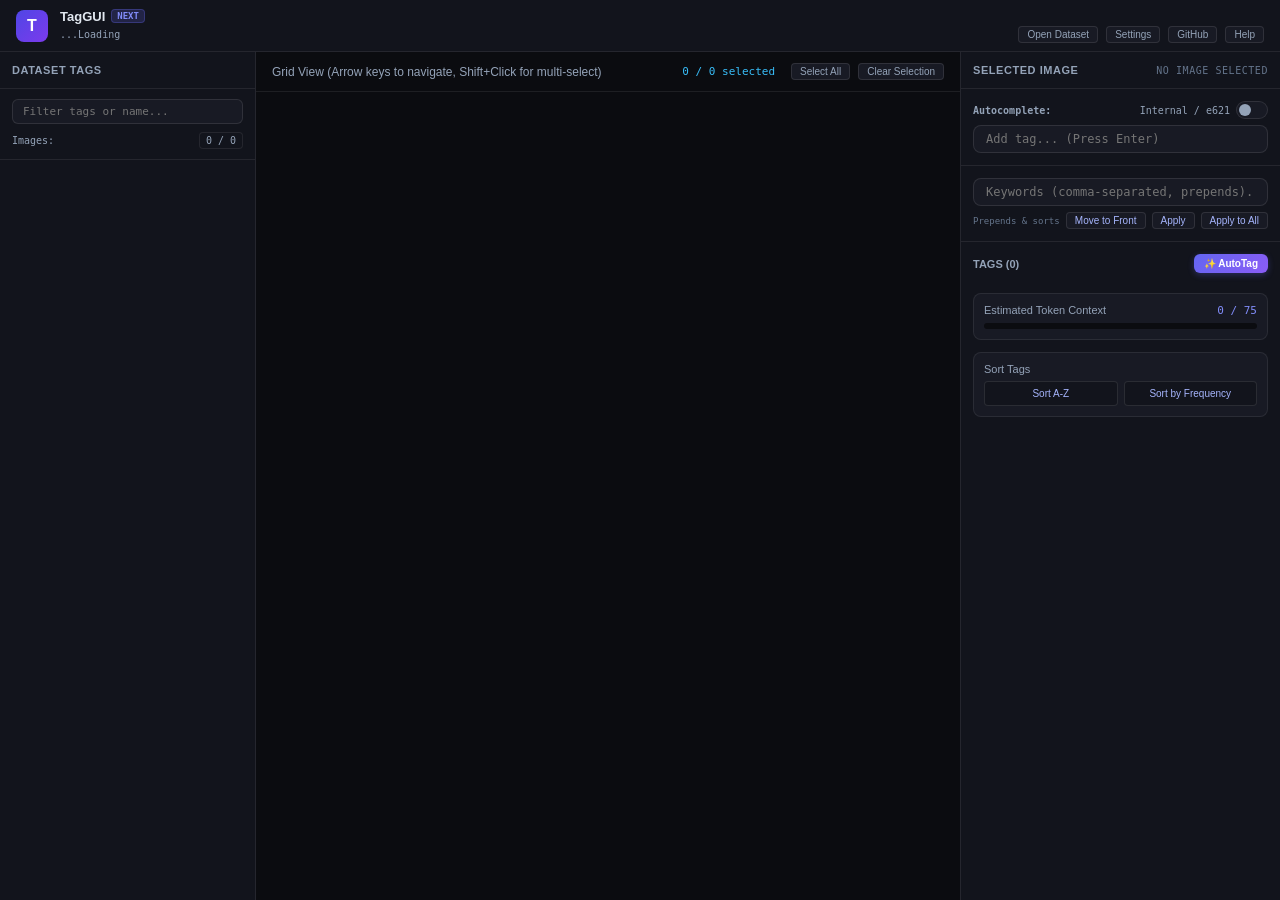
==== ui/frontend.html @ e09abf47 "Update frontend.html modal dialog windows refactor to native, e621 autocomplete support, shortcut ch" ====
<!DOCTYPE html>
<html lang="en">
<head>
  <meta charset="UTF-8">
  <meta name="viewport" content="width=device-width, initial-scale=1.0">
  <title>TagGUI Next - Dataset Manager</title>
  <link rel="stylesheet" href="style.css">
</head>

<body>
  <header>
    <div style="display: flex; align-items: center; gap: 12px; min-width: 0; flex: 1; overflow: hidden;">
      <div style="width: 32px; height: 32px; border-radius: 8px; background: linear-gradient(135deg, #4f46e5, #7c3aed); display: flex; align-items: center; justify-content: center; font-weight: bold; color: white; flex-shrink: 0;">T</div>
      <div style="min-width: 0; flex: 1; display: flex; flex-direction: column; gap: 2px; overflow: hidden;">
        <h1 style="font-size: 13px; font-weight: bold; display: flex; align-items: center; gap: 6px;">
          TagGUI <span style="font-size: 9px; background: rgba(99,102,241,0.2); color: #818cf8; padding: 1px 5px; border-radius: 4px; font-family: monospace; border: 1px solid rgba(99,102,241,0.3);">NEXT</span>
        </h1>
        <div style="display: flex; align-items: center; gap: 8px; min-width: 0; width: 100%;">
          <p id="dataset-path-label" title="Dataset Path" style="font-size: 10px; color: #94a3b8; font-family: monospace; flex: 1; min-width: 0; overflow: hidden; text-overflow: ellipsis; white-space: nowrap; direction: rtl; text-align: left;">Loading...</p>
          <button id="open-dataset-btn" class="header-btn" title="Open Dataset Directory">Open Dataset</button>
          <button id="settings-btn" class="header-btn" title="Configure Interrogator Settings">Settings</button>
          <button id="github-btn" class="header-btn" title="View source on GitHub">GitHub</button>
          <button id="help-btn" class="header-btn" title="Help & Shortcuts">Help</button>
        </div>
      </div>
    </div>
  </header>

  <div class="workspace">
    <aside class="left-panel">
      <div class="panel-header"><span>Dataset Tags</span></div>

      <div style="padding: 10px 12px; border-bottom: 1px solid rgba(255, 255, 255, 0.08); display: flex; flex-direction: column; gap: 8px;">
        <div style="position: relative; display: flex; align-items: center; background-color: #181a24; border: 1px solid rgba(255, 255, 255, 0.1); border-radius: 6px; padding-right: 6px;">
          <input id="filter-input" type="text" aria-label="Filter dataset" placeholder='Filter tags or name...' style="flex: 1; background: transparent; border: none; padding: 5px 10px; color: #e2e8f0; font-size: 11px; font-family: monospace; outline: none;" />
          <button id="clear-filter-btn" title="Clear filter" style="background: none; border: none; color: #64748b; font-size: 14px; font-weight: bold; cursor: pointer; display: none; padding: 0 4px; align-items: center; justify-content: center;">×</button>
        </div>
        <div style="display: flex; justify-content: space-between; align-items: center; font-size: 10px; color: #94a3b8; font-family: monospace;">
          <span>Images:</span>
          <div style="background: #12141c; padding: 2px 6px; border-radius: 4px; border: 1px solid rgba(255,255,255,0.08); pointer-events: none; white-space: nowrap;">
            <span id="image-count">0</span> / <span id="total-count">0</span>
          </div>
        </div>
      </div>

      <div id="global-tags-list" class="tags-container"></div>
    </aside>

    <main>
      <div class="grid-header">
        <span id="selection-status">Grid View (Arrow keys to navigate, Shift+Click for multi-select)</span>
        <div style="display: flex; gap: 8px; align-items: center;">
          <span id="selection-counter" style="font-family: monospace; font-size: 11px; color: #38bdf8; margin-right: 8px;">0 / 0 selected</span>
          <button id="select-all-btn" style="background: #181a24; border: 1px solid rgba(255,255,255,0.1); color: #94a3b8; font-size: 10px; padding: 2px 8px; border-radius: 4px; cursor: pointer;">Select All</button>
          <button id="clear-selection-btn" style="background: #181a24; border: 1px solid rgba(255,255,255,0.1); color: #94a3b8; font-size: 10px; padding: 2px 8px; border-radius: 4px; cursor: pointer;">Clear Selection</button>
        </div>
      </div>
      <div id="image-grid" class="image-grid"></div>
    </main>

    <aside class="right-panel">
      <div class="panel-header">
        <span>Selected Image</span>
        <span id="selected-filename" style="font-size: 10px; color: #64748b; font-family: monospace; font-weight: normal;">No image selected</span>
      </div>

      <div class="container-pad" style="border-bottom: 1px solid rgba(255, 255, 255, 0.08); position: relative; width: 100%; box-sizing: border-box; overflow: visible;">
        <!-- Autocomplete Toggle Bar -->
        <div style="display: flex; justify-content: space-between; align-items: center; margin-bottom: 6px; width: 100%; box-sizing: border-box;">
          <span style="font-size: 10px; color: #94a3b8; font-family: monospace; font-weight: bold; white-space: nowrap;">
            Autocomplete:
          </span>
          <div style="display: flex; align-items: center; gap: 6px; flex-shrink: 0;">
            <span style="font-size: 10px; color: #94a3b8; font-family: monospace; white-space: nowrap;">Internal / e621</span>
            <label class="switch-toggle" title="Toggle between Internal and e621 Autocomplete">
              <input type="checkbox" id="e621-toggle-cb">
              <span class="slider-toggle"></span>
            </label>
          </div>
        </div>

        <input id="tag-input" type="text" aria-label="Add tag input" placeholder="Add tag... (Press Enter)" class="text-input" autocomplete="off" style="width: 100%; box-sizing: border-box;" />
        <div id="autocomplete-box" class="autocomplete-box"></div>
      </div>

      <div class="container-pad" style="border-bottom: 1px solid rgba(255, 255, 255, 0.08);">
        <input id="keywords-input" type="text" aria-label="Dataset training keywords" placeholder="Keywords (comma-separated, prepends)..." class="text-input" autocomplete="off" />
        <div style="display: flex; justify-content: space-between; align-items: center; margin-top: 6px;">
          <span style="font-size: 9px; color: #64748b; font-family: monospace;">Prepends & sorts</span>
          <div style="display: flex; gap: 6px;">
            <div style="display: flex; gap: 6px;">
              <button id="move-front-btn" class="action-sm-btn" title="Move matching existing keywords to the front of the tag list">Move to Front</button>
              <button id="apply-keywords-btn" class="action-sm-btn" title="Apply keywords to current selection (Enter)">Apply</button>
              <button id="apply-all-keywords-btn" class="action-sm-btn" title="Apply keywords to all pictures in dataset">Apply to All</button>
            </div>
          </div>
        </div>
      </div>

      <div class="tags-container">
        <div>
          <div style="display: flex; justify-content: space-between; align-items: center; margin-bottom: 8px;">
            <span id="active-tag-count" style="font-size: 11px; font-weight: 600; color: #94a3b8; text-transform: uppercase;">Tags (0)</span>
            <button id="autotag-btn" class="btn-primary" style="font-size: 10px; padding: 4px 10px;" title="Generate tags using local PyTorch Tagger">✨ AutoTag</button>
           </div>
          <div id="active-tags-container" class="tag-chips"></div>
        </div>

        <div class="token-box">
          <div style="display: flex; justify-content: space-between; font-size: 11px; color: #94a3b8; margin-bottom: 6px;">
            <span>Estimated Token Context</span>
            <span id="token-label" style="font-family: monospace; color: #818cf8;">0 / 75</span>
          </div>
          <div style="width: 100%; background-color: #0b0c10; height: 6px; border-radius: 9999px; overflow: hidden;">
            <div id="token-progress" style="background-color: #6366f1; height: 100%; width: 0%; transition: width 0.2s, background-color 0.2s;"></div>
          </div>
        </div>
        <div class="token-box">
          <div style="font-size: 11px; color: #94a3b8; margin-bottom: 6px;">Sort Tags</div>
          <div style="display: flex; gap: 6px;">
            <button id="sort-alpha-btn" class="sort-btn" title="Sort active tags alphabetically (ignoring keywords)">Sort A-Z</button>
            <button id="sort-freq-btn" class="sort-btn" title="Sort active tags by frequency in dataset (ignoring keywords)">Sort by Frequency</button>
          </div>
        </div>
      </div>
    </aside>
  </div>

  <!-- Help Modal Dialog -->
  <div id="help-modal" class="modal-overlay">
    <div class="modal-content">
      <div style="display: flex; justify-content: space-between; align-items: center; margin-bottom: 16px;">
        <h2 style="font-size: 13px; font-weight: bold; color: #e2e8f0; text-transform: uppercase; letter-spacing: 0.05em;">Help & Keyboard Shortcuts</h2>
        <button id="close-help-x-btn" style="background: none; border: none; color: #94a3b8; font-size: 16px; cursor: pointer;">×</button>
      </div>

      <div style="display: flex; flex-direction: column; gap: 14px; font-size: 11px; color: #cbd5e1; line-height: 1.5;">
        <div>
          <strong style="color: #38bdf8; display: block; margin-bottom: 4px;">Navigation & Selection</strong>
          <ul style="padding-left: 16px; display: flex; flex-direction: column; gap: 4px; font-family: monospace;">
            <li><strong>Arrow Keys:</strong> Navigate through images in the grid</li>
            <li><strong>Shift + Click:</strong> Toggle tag on selected images (add if missing, remove if present) or multi-select range</li>
            <li><strong>Ctrl / Cmd + Click:</strong> Toggle tag in global training keywords (add if missing, remove if present) or toggle individual image selection</li>
            <li><strong>Ctrl / Cmd + A:</strong> Select all filtered images</li>
            <li><strong>Escape:</strong> Clear selections or active filters</li>
          </ul>
        </div>

        <div>
          <strong style="color: #38bdf8; display: block; margin-bottom: 4px;">Tag Editing & Management</strong>
          <ul style="padding-left: 16px; display: flex; flex-direction: column; gap: 4px; font-family: monospace;">
            <li><strong>Double-Click Tag:</strong> Rename tag globally or edit individual tag</li>
            <li><strong>Drag & Drop Tags:</strong> Reorder tags on the selected image</li>
            <li><strong>Ctrl / Cmd + Z:</strong> Undo last change</li>
            <li><strong>Ctrl / Cmd + Shift + Z:</strong> Redo last change</li>
            <li><strong>Delete / Backspace:</strong> Delete selected tag globally (when tag is focused)</li>
          </ul>
        </div>

        <div>
          <strong style="color: #38bdf8; display: block; margin-bottom: 4px;">Local AutoTagging</strong>
          <p style="color: #94a3b8; font-family: sans-serif;">Click <strong>✨ AutoTag</strong> to analyze images locally using your selected model. Configure models, confidence thresholds, and strategies via the <strong>⚙️ Settings</strong> button.</p>
        </div>
      </div>

      <div style="display: flex; justify-content: flex-end; margin-top: 20px;">
        <button id="close-help-btn" style="background: #6366f1; border: none; color: white; font-size: 11px; font-weight: bold; padding: 6px 14px; border-radius: 6px; cursor: pointer;">Got It</button>
      </div>
    </div>
  </div>

  <script src="qrc:///qtwebchannel/qwebchannel.js"></script>
  <script>
    let backend = null;
    let datasetImages = [];
    let filteredImages = [];
    let selectedImageIndex = null;
    let multiSelectedIndices = new Set();
    let lastClickedIndex = null;
    let keywordsInput = null;
    let selectedLeftTag = null;
    let availableInterrogators = [];

    let undoStack = [];
    let redoStack = [];
    const MAX_HISTORY = 50;

    let currentSettingsData = {
        keywords: "",
        model_name: "SmilingWolf/wd-eva02-large-tagger-v3",
        general_threshold: 0.35,
        character_threshold: 0.85,
        general_mcut_enabled: false,
        character_mcut_enabled: false,
        tag_strategy: "add",
        task_command: "<CAPTION>",
        custom_commands: [],
        thinking_mode: false,
        temperature: 0.7,
        top_p: 0.8,
        top_k: 20
    };

    function getSelectedIndices() {
        const set = new Set(multiSelectedIndices);
        if (selectedImageIndex !== null) {
            set.add(selectedImageIndex);
        }
        return Array.from(set).filter(idx => idx !== null && idx >= 0);
    }

    // Delegates to native Python PyQt6 EditPromptDialog
    function openEditTagModal(title, initialValue, onSave) {
        if (backend && typeof backend.openNativeEditPromptDialog === 'function') {
            backend.openNativeEditPromptDialog(title, initialValue, function(newText) {
                if (newText) {
                    onSave(newText);
                }
            });
        }
    }

    function openSettingsModal() {
        if (backend && typeof backend.openNativeSettingsDialog === 'function') {
            backend.openNativeSettingsDialog();
        }
    }

    function openHelpModal() {
        document.body.classList.add('modal-open');
        document.getElementById('help-modal').style.display = 'flex';
    }

    function closeHelpModal() {
        document.body.classList.remove('modal-open');
        document.getElementById('help-modal').style.display = 'none';
    }

    function cleanImageTags(tags) {
        if (!Array.isArray(tags)) return [];
        const seen = new Set();
        return tags.filter(tag => {
            const trimmed = tag.trim();
            const lower = trimmed.toLowerCase();
            if (!lower) return false;
            if (seen.has(lower)) return false;
            seen.add(lower);
            return true;
        });
    }

    function addTagToImage(img, tag) {
        const trimmed = tag.trim();
        if (!trimmed) return false;
        const lower = trimmed.toLowerCase();
        const exists = img.tags.some(t => t.trim().toLowerCase() === lower);
        if (!exists) {
            img.tags.push(trimmed);
            return true;
        }
        return false;
    }

    function applyLoadedSettings(settingsRes) {
        try {
            currentSettingsData = JSON.parse(settingsRes);
            if (keywordsInput) keywordsInput.value = currentSettingsData.keywords || "";
            if (e621ToggleCb) e621ToggleCb.checked = !!currentSettingsData.use_e621;
        } catch(e) {
            currentSettingsData = { keywords: "", general_threshold: 0.35, character_threshold: 0.85, tag_strategy: "add", use_e621: false };
            if (keywordsInput) keywordsInput.value = "";
            if (e621ToggleCb) e621ToggleCb.checked = false;
        }
        updateDatasetUI();
    }

    function browseFolder() {
        if (!backend) return;
        backend.browseDatasetFolder(function(response) {
            if (!response) return;
            datasetImages = JSON.parse(response);
            datasetImages.forEach(img => {
                img.tags = cleanImageTags(img.tags);
            });
            filteredImages = [...datasetImages];
            document.getElementById('image-grid').innerHTML = '';
            selectedImageIndex = null;
            multiSelectedIndices.clear();
            selectedLeftTag = null;
            undoStack = [];

            backend.getDatasetSettings(function(settingsRes) {
                applyLoadedSettings(settingsRes);
            });
        });
    }

    function fetchDataset() {
        if (!backend) return;
        backend.getDatasetImages(function(response) {
            datasetImages = JSON.parse(response);
            datasetImages.forEach(img => {
                img.tags = cleanImageTags(img.tags);
            });
            filteredImages = [...datasetImages];

            backend.getDatasetSettings(function(settingsRes) {
                applyLoadedSettings(settingsRes);
            });
        });
    }

    function pushUndoState() {
        const snapshot = {
            images: datasetImages.map(img => ({
                relative_path: img.relative_path,
                tags: [...img.tags]
            })),
            keywords: keywordsInput ? keywordsInput.value : "",
            selectedImageIndex: selectedImageIndex
        };
        undoStack.push(snapshot);
        if (undoStack.length > MAX_HISTORY) undoStack.shift();
        redoStack = [];
    }

    function performUndo() {
        if (undoStack.length === 0) return;
        const currentState = {
            images: datasetImages.map(img => ({
                relative_path: img.relative_path,
                tags: [...img.tags]
            })),
            keywords: keywordsInput ? keywordsInput.value : "",
            selectedImageIndex: selectedImageIndex
        };
        redoStack.push(currentState);
        applyState(undoStack.pop());
    }

    function performRedo() {
        if (redoStack.length === 0) return;
        const currentState = {
            images: datasetImages.map(img => ({
                relative_path: img.relative_path,
                tags: [...img.tags]
            })),
            keywords: keywordsInput ? keywordsInput.value : "",
            selectedImageIndex: selectedImageIndex
        };
        undoStack.push(currentState);
        applyState(redoStack.pop());
    }

    function applyState(targetState) {
        const batchUpdates = {};

        let targetSelectedPath = null;
        if (targetState.selectedImageIndex !== null && targetState.images[targetState.selectedImageIndex]) {
            targetSelectedPath = targetState.images[targetState.selectedImageIndex].relative_path;
        }

        const currentPaths = new Set(datasetImages.map(img => img.relative_path));
        const missingPaths = targetState.images.filter(prevImg => !currentPaths.has(prevImg.relative_path));

        if (missingPaths.length > 0) {
            missingPaths.forEach(prevImg => {
                if (backend) backend.restoreImageAndTags(prevImg.relative_path);
            });
            targetState.images.forEach(prevImg => {
                batchUpdates[prevImg.relative_path] = prevImg.tags.join(', ');
            });
            if (keywordsInput) keywordsInput.value = targetState.keywords;
            if (backend) {
                backend.saveBatchImageTags(JSON.stringify(batchUpdates));
                if (keywordsInput) {
                    currentSettingsData.keywords = keywordsInput.value;
                    backend.saveDatasetSettings(JSON.stringify(currentSettingsData));
                }
            }
            backend.getDatasetImages(function(response) {
                datasetImages = JSON.parse(response);
                datasetImages.forEach(img => img.tags = cleanImageTags(img.tags));
                applyFilter();

                if (targetSelectedPath) {
                    const idx = datasetImages.findIndex(img => img.relative_path === targetSelectedPath);
                    if (idx !== -1) selectImage(idx, true);
                }
            });
        } else {
            targetState.images.forEach(prevImg => {
                const img = datasetImages.find(i => i.relative_path === prevImg.relative_path);
                if (img) {
                    img.tags = cleanImageTags([...prevImg.tags]);
                    batchUpdates[prevImg.relative_path] = img.tags.join(', ');
                }
            });
            if (keywordsInput) keywordsInput.value = targetState.keywords;
            if (backend) {
                backend.saveBatchImageTags(JSON.stringify(batchUpdates));
                if (keywordsInput) {
                    currentSettingsData.keywords = keywordsInput.value;
                    backend.saveDatasetSettings(JSON.stringify(currentSettingsData));
                }
            }
            applyFilter();

            if (targetSelectedPath) {
                const idx = datasetImages.findIndex(img => img.relative_path === targetSelectedPath);
                if (idx !== -1) {
                    selectImage(idx, true);
                }
            }
        }
    }



    // Connect via QWebChannel first, then setup all event listeners and fetch dataset
    new QWebChannel(qt.webChannelTransport, function(channel) {
        backend = channel.objects.backend;
        keywordsInput = document.getElementById('keywords-input');

        if (keywordsInput) {
            keywordsInput.addEventListener('input', function() {
                renderActiveTags();
                renderGlobalTagsList();
                if (backend) {
                    currentSettingsData.keywords = this.value;
                    backend.saveDatasetSettings(JSON.stringify(currentSettingsData));
                }
            });

            keywordsInput.addEventListener('keydown', function(e) {
                if (e.key === 'Enter') {
                    const val = this.value.trim();
                    if (val && selectedImageIndex !== null) {
                        applyKeywordsToSelection(val);
                    }
                }
            });
        }

        // Inside QWebChannel initialization / settings loading:
        const e621ToggleCb = document.getElementById('e621-toggle-cb');
        if (e621ToggleCb) {
            e621ToggleCb.addEventListener('change', function() {
                currentSettingsData.use_e621 = this.checked;
                if (backend) {
                    backend.saveDatasetSettings(JSON.stringify(currentSettingsData));
                }
            });
        }

        // Inside browseFolder / fetchDataset after loading settings:
        if (e621ToggleCb) {
            e621ToggleCb.checked = !!currentSettingsData.use_e621;
        }

        // Inside tagInput autocomplete handler:
        if (tagInput) {
            tagInput.addEventListener('input', function() {
                const val = this.value.trim().toLowerCase();
                if (!val) {
                    autoBox.style.display = 'none';
                    return;
                }

                const useE621 = e621ToggleCb ? e621ToggleCb.checked : false;

                if (useE621 && backend && typeof backend.getE621AutocompleteSuggestions === 'function') {
                    // --- TOGGLE ON: Use e621 External Autocomplete ---
                    backend.getE621AutocompleteSuggestions(val, function(response) {
                        try {
                            const matches = JSON.parse(response);
                            renderAutocompleteItems(matches);
                        } catch (e) {
                            autoBox.style.display = 'none';
                        }
                    });
                } else {
                    // --- TOGGLE OFF: Use Internal Dataset Autocomplete ---
                    fallbackLocalAutocomplete(val);
                }
            });

            tagInput.addEventListener('keydown', function(e) {
                if (e.key === 'Enter') {
                    const val = this.value.trim().toLowerCase();
                    if (val) {
                        addTagToSelection(val);
                        this.value = '';
                        autoBox.style.display = 'none';
                    }
                } else if (e.key === 'Escape') {
                    autoBox.style.display = 'none';
                }
            });
        }

        document.getElementById('open-dataset-btn').addEventListener('click', browseFolder);
        document.getElementById('settings-btn').addEventListener('click', openSettingsModal);
        document.getElementById('github-btn').addEventListener('click', () => {
            if (backend) backend.openExternalUrl('https://github.com/ViTa-Plane/taggui-next');
        });
        document.getElementById('help-btn').addEventListener('click', openHelpModal);

        document.getElementById('clear-filter-btn').addEventListener('click', clearFilter);
        document.getElementById('select-all-btn').addEventListener('click', selectAllFiltered);
        document.getElementById('clear-selection-btn').addEventListener('click', clearMultiSelection);

        document.getElementById('move-front-btn').addEventListener('click', moveKeywordsToFrontBtn);
        document.getElementById('apply-keywords-btn').addEventListener('click', applyKeywordsToSelectionBtn);
        document.getElementById('apply-all-keywords-btn').addEventListener('click', applyKeywordsToAll);
        document.getElementById('autotag-btn').addEventListener('click', triggerAutoTag);

        document.getElementById('sort-alpha-btn').addEventListener('click', () => sortActiveTags('alpha'));
        document.getElementById('sort-freq-btn').addEventListener('click', () => sortActiveTags('freq'));

        document.getElementById('close-help-x-btn').addEventListener('click', closeHelpModal);
        document.getElementById('close-help-btn').addEventListener('click', closeHelpModal);

        document.getElementById('filter-input').addEventListener('input', onFilterInputChanged);

        // Fetch dataset upon successful channel connection
        fetchDataset();
    });

    function updateDatasetUI() {
        document.getElementById('total-count').innerText = datasetImages.length;
        document.getElementById('image-count').innerText = filteredImages.length;

        let rawPath = "";
        if (backend) {
            if (typeof backend.dataset_path_str === 'string') rawPath = backend.dataset_path_str;
            else if (typeof backend.dataset_path === 'string') rawPath = backend.dataset_path;
        }

        const pathLabelEl = document.getElementById('dataset-path-label');
        if (pathLabelEl) {
            pathLabelEl.style.cursor = 'pointer';
            pathLabelEl.title = "Click to open folder in system explorer";
            pathLabelEl.onclick = () => {
                if (backend && typeof backend.openDatasetInExplorer === 'function') backend.openDatasetInExplorer();
            };
        }

        if (rawPath) {
            const normalized = rawPath.replace(/\\/g, '/');
            const parts = normalized.split('/').filter(p => p.length > 0);
            pathLabelEl.innerText = parts.length > 0 ? parts.join('\\') : "\\";
            pathLabelEl.title = rawPath;
        } else {
            pathLabelEl.innerText = "No Dataset Loaded";
        }

        renderGlobalTagsList();
        renderGrid();
        if (filteredImages.length > 0 && selectedImageIndex === null) {
            selectImage(datasetImages.indexOf(filteredImages[0]), true);
        }
    }

    function onFilterInputChanged() {
        const input = document.getElementById('filter-input');
        const clearBtn = document.getElementById('clear-filter-btn');
        if (clearBtn) clearBtn.style.display = input.value.trim().length > 0 ? 'flex' : 'none';
        applyFilter();
    }

    function clearFilter() {
        const input = document.getElementById('filter-input');
        input.value = '';
        document.getElementById('clear-filter-btn').style.display = 'none';
        applyFilter();
        input.focus();
    }

    function applyFilter() {
        const query = document.getElementById('filter-input').value.trim().toLowerCase();
        if (!query) filteredImages = [...datasetImages];
        else if (query === 'untagged') filteredImages = datasetImages.filter(img => img.tags.length === 0);
        else {
            filteredImages = datasetImages.filter(img =>
                img.filename.toLowerCase().includes(query) ||
                img.tags.some(t => t.toLowerCase().includes(query))
            );
        }
        document.getElementById('image-count').innerText = filteredImages.length;
        document.getElementById('image-grid').innerHTML = '';
        renderGlobalTagsList();
        multiSelectedIndices.clear();
        if (filteredImages.length > 0) {
            selectImage(datasetImages.indexOf(filteredImages[0]), true);
        } else {
            selectedImageIndex = null;
            document.getElementById('selected-filename').innerText = "No image found";
            document.getElementById('active-tags-container').innerHTML = '';
            document.getElementById('active-tag-count').innerText = "Tags (0)";
        }
        renderGrid();
    }

    function renderGrid() {
        const grid = document.getElementById('image-grid');
        grid.innerHTML = '';

        filteredImages.forEach((img) => {
            const originalIdx = datasetImages.indexOf(img);
            const isSelected = selectedImageIndex === originalIdx;
            const isMultiSelected = multiSelectedIndices.has(originalIdx);
            const hasTags = img.tags.length > 0;

            const card = document.createElement('div');
            card.className = `image-card ${isSelected ? 'selected' : ''} ${isMultiSelected ? 'multi-selected' : ''}`;
            card.dataset.index = originalIdx;

            card.innerHTML = `
                <img src="${img.url}" loading="lazy" />
                <div class="badge-filename">${img.filename}</div>
                <div class="badge-tagged" style="display: ${hasTags ? 'block' : 'none'};">TAGGED</div>
                <div class="badge-delete" title="Delete image & tags">×</div>
            `;

            const imgElement = card.querySelector('img');
            imgElement.addEventListener('error', () => {
                imgElement.style.display = 'none';
            });

            const deleteBadge = card.querySelector('.badge-delete');
            deleteBadge.addEventListener('click', (e) => {
                promptDeleteImage(e, originalIdx);
            });

            card.onclick = (e) => {
                if (e.shiftKey && lastClickedIndex !== null) {
                    const start = Math.min(lastClickedIndex, originalIdx);
                    const end = Math.max(lastClickedIndex, originalIdx);
                    for (let i = start; i <= end; i++) multiSelectedIndices.add(i);
                } else if (e.ctrlKey || e.metaKey) {
                    if (multiSelectedIndices.has(originalIdx)) multiSelectedIndices.delete(originalIdx);
                    else multiSelectedIndices.add(originalIdx);
                } else {
                    multiSelectedIndices.clear();
                    selectImage(originalIdx, true);
                }
                lastClickedIndex = originalIdx;
                updateGridSelectionUI();
            };
            grid.appendChild(card);
        });
        updateSelectionStatusText();
    }

    function promptDeleteImage(event, originalIdx) {
        event.stopPropagation();
        const img = datasetImages[originalIdx];
        if (!img || !backend) return;

        backend.confirmDeleteModal(img.filename, function(isConfirmed) {
            if (!isConfirmed) return;

            pushUndoState();
            backend.deleteImageAndTags(img.relative_path);
            datasetImages.splice(originalIdx, 1);
            applyFilter();
        });
    }

    function selectImage(idx, updateUI = true) {
        selectedImageIndex = idx;
        const img = datasetImages[idx];
        if (!img) return;
        document.getElementById('selected-filename').innerText = img.filename;
        renderActiveTags();
        if (updateUI) updateGridSelectionUI();
    }

    function updateGridSelectionUI() {
        const grid = document.getElementById('image-grid');
        Array.from(grid.children).forEach(card => {
            const idx = parseInt(card.dataset.index);
            card.classList.toggle('selected', idx === selectedImageIndex);
            card.classList.toggle('multi-selected', multiSelectedIndices.has(idx));
        });
        updateSelectionStatusText();
    }

    function updateSelectionStatusText() {
        const selectedCount = getSelectedIndices().length;
        document.getElementById('selection-counter').innerText = `${selectedCount} / ${filteredImages.length} selected`;
    }

    function clearMultiSelection() {
        multiSelectedIndices.clear();
        selectedImageIndex = null;
        document.getElementById('selected-filename').innerText = "No image selected";
        document.getElementById('active-tags-container').innerHTML = '';
        document.getElementById('active-tag-count').innerText = "Tags (0)";
        updateTokenDisplay("");
        updateGridSelectionUI();
    }

    function selectAllFiltered() {
        if (filteredImages.length === 0) return;
        multiSelectedIndices.clear();
        selectedImageIndex = datasetImages.indexOf(filteredImages[0]);
        for (let i = 1; i < filteredImages.length; i++) {
            multiSelectedIndices.add(datasetImages.indexOf(filteredImages[i]));
        }
        selectImage(selectedImageIndex, false);
        updateGridSelectionUI();
    }

    function deleteTagGlobally(tagToDelete) {
        if (!tagToDelete) return;
        pushUndoState();
        const updates = {};
        datasetImages.forEach(img => {
            const initialLen = img.tags.length;
            img.tags = img.tags.filter(t => t.toLowerCase() !== tagToDelete.toLowerCase());
            if (img.tags.length !== initialLen) {
                updates[img.relative_path] = img.tags.join(', ');
            }
        });
        if (backend && Object.keys(updates).length > 0) {
            backend.saveBatchImageTags(JSON.stringify(updates));
        }
        selectedLeftTag = null;
        renderGlobalTagsList();
        renderActiveTags();
        renderGrid();
    }

    function renderGlobalTagsList() {
        const container = document.getElementById('global-tags-list');
        if (!container) return;
        container.innerHTML = '';

        const currentQuery = document.getElementById('filter-input').value.trim().toLowerCase();
        const activeKeywords = keywordsInput ? keywordsInput.value.split(',').map(k => k.trim().toLowerCase()).filter(k => k.length > 0) : [];

        const tagCounts = {};
        datasetImages.forEach(img => img.tags.forEach(t => tagCounts[t] = (tagCounts[t] || 0) + 1));
        const sortedTags = Object.entries(tagCounts).sort((a,b) => b[1] - a[1]);
        let firstMatchNode = null;

        sortedTags.forEach(([tag, count]) => {
            const isHighlighted = currentQuery && tag.toLowerCase().includes(currentQuery);
            const isKeyword = activeKeywords.includes(tag.toLowerCase());
            const isSelected = selectedLeftTag && selectedLeftTag.toLowerCase() === tag.toLowerCase();

            const item = document.createElement('div');
            item.title = "Click: Select & Filter | Delete: Remove from all images | Ctrl+Click: Add Keyword | Shift+Click: Add to Selection";
            item.style.cssText = `
                display: flex;
                justify-content: space-between;
                font-size: 11px;
                font-family: monospace;
                padding: 4px 6px;
                cursor: pointer;
                border-radius: 4px;
                color: ${isSelected ? '#ffffff' : (isHighlighted ? '#ffffff' : '#cbd5e1')};
                background: ${isSelected ? 'rgba(56, 189, 248, 0.3)' : (isHighlighted ? 'rgba(99, 102, 241, 0.25)' : 'transparent')};
                border-left: ${isSelected ? '2px solid #38bdf8' : (isKeyword ? '2px solid #10b981' : (isHighlighted ? '2px solid #6366f1' : 'none'))};
            `;
            item.innerHTML = `<span>${tag}</span> <span style="color: #64748b;">${count}</span>`;

            item.ondblclick = (e) => {
                e.stopPropagation();
                openEditTagModal("Edit Tag / Caption:", tag, (newTagVal) => {
                    const trimmedNew = newTagVal.trim().toLowerCase();
                    if (!trimmedNew || trimmedNew === tag.toLowerCase()) return;

                    pushUndoState();
                    const updates = {};
                    datasetImages.forEach(img => {
                        let changed = false;
                        img.tags = img.tags.map(t => {
                            if (t.toLowerCase() === tag.toLowerCase()) {
                                changed = true;
                                return trimmedNew;
                            }
                            return t;
                        });
                        if (changed) {
                            img.tags = cleanImageTags(img.tags);
                            updates[img.relative_path] = img.tags.join(', ');
                        }
                    });

                    if (backend && Object.keys(updates).length > 0) {
                        backend.saveBatchImageTags(JSON.stringify(updates));
                    }
                    selectedLeftTag = trimmedNew;
                    renderGlobalTagsList();
                    renderActiveTags();
                    renderGrid();
                });
            };

            item.onclick = (e) => {
                if ((e.ctrlKey || e.metaKey)) {
                    if (isKeyword) {
                        removeFromKeywords(tag);
                    } else {
                        addToKeywords(tag);
                    }
                    e.stopPropagation();
                } else if (e.shiftKey && e.altKey) {
                    pushUndoState();
                    const targets = getSelectedIndices();
                    const updates = {};
                    targets.forEach(idx => {
                        const img = datasetImages[idx];
                        img.tags = img.tags.filter(t => t.toLowerCase() !== tag.toLowerCase());
                        updates[img.relative_path] = img.tags.join(', ');
                    });
                    if (backend && targets.length > 0) backend.saveBatchImageTags(JSON.stringify(updates));
                    renderActiveTags();
                    renderGlobalTagsList();
                    renderGrid();
                    e.stopPropagation();
                } else if (e.shiftKey) {
                    // Shift + Click toggle across selected images
                    pushUndoState();
                    const targets = getSelectedIndices();
                    const updates = {};

                    // Check if *all* targeted images already have this tag; if so, remove it. Otherwise, add it.
                    const allHaveTag = targets.length > 0 && targets.every(idx => {
                        return datasetImages[idx].tags.map(t => t.toLowerCase()).includes(tag.toLowerCase());
                    });

                    targets.forEach(idx => {
                        const img = datasetImages[idx];
                        if (allHaveTag) {
                            img.tags = img.tags.filter(t => t.toLowerCase() !== tag.toLowerCase());
                        } else {
                            addTagToImage(img, tag);
                        }
                        updates[img.relative_path] = img.tags.join(', ');
                    });

                    if (backend && targets.length > 0) backend.saveBatchImageTags(JSON.stringify(updates));
                    renderActiveTags();
                    renderGlobalTagsList();
                    renderGrid();
                    e.stopPropagation();
                } else {
                    selectedLeftTag = tag;
                    document.getElementById('filter-input').value = tag;
                    onFilterInputChanged();
                    renderGlobalTagsList();
                }
            };

            container.appendChild(item);
            if (isHighlighted && !firstMatchNode) firstMatchNode = item;
        });

        if (firstMatchNode) {
            firstMatchNode.scrollIntoView({ behavior: 'smooth', block: 'nearest' });
        }
    }

    function renderActiveTags() {
        if (selectedImageIndex === null) return;
        const img = datasetImages[selectedImageIndex];
        const container = document.getElementById('active-tags-container');
        if (!container) return;
        container.innerHTML = '';

        document.getElementById('active-tag-count').innerText = `Tags (${img.tags.length})`;
        const currentQuery = document.getElementById('filter-input').value.trim().toLowerCase();
        const activeKeywords = keywordsInput ? keywordsInput.value.split(',').map(k => k.trim().toLowerCase()).filter(k => k.length > 0) : [];

        let dropIndicator = document.getElementById('tag-drop-indicator');
        if (!dropIndicator) {
            dropIndicator = document.createElement('div');
            dropIndicator.id = 'tag-drop-indicator';
            dropIndicator.style.cssText = `width: 3px; background-color: #38bdf8; box-shadow: 0 0 8px #38bdf8; border-radius: 2px; margin: 0 2px; pointer-events: none; display: none;`;
        }

        let targetDropIdx = null;

        container.ondragover = (e) => {
            e.preventDefault();
            e.dataTransfer.dropEffect = 'move';
            const chips = Array.from(container.querySelectorAll('.tag-chip'));
            if (chips.length === 0) return;

            let closestChip = null;
            let closestDistance = Infinity;
            let insertBefore = true;

            chips.forEach(chip => {
                const rect = chip.getBoundingClientRect();
                const midX = rect.left + rect.width / 2;
                const midY = rect.top + rect.height / 2;
                const dist = Math.hypot(e.clientX - midX, e.clientY - midY);
                if (dist < closestDistance) {
                    closestDistance = dist;
                    closestChip = chip;
                    insertBefore = e.clientX < midX;
                }
            });

            if (closestChip) {
                dropIndicator.style.display = 'inline-block';
                dropIndicator.style.height = `${closestChip.offsetHeight || 22}px`;
                const idx = parseInt(closestChip.dataset.index);
                if (insertBefore) {
                    container.insertBefore(dropIndicator, closestChip);
                    targetDropIdx = idx;
                } else {
                    container.insertBefore(dropIndicator, closestChip.nextSibling);
                    targetDropIdx = idx + 1;
                }
            }
        };

        container.ondrop = (e) => {
            e.preventDefault();
            const fromIdxStr = e.dataTransfer.getData('text/plain');
            if (!fromIdxStr && fromIdxStr !== "0") return;
            const fromIdx = parseInt(fromIdxStr);
            let toIdx = targetDropIdx;

            if (dropIndicator.parentNode) dropIndicator.parentNode.removeChild(dropIndicator);
            dropIndicator.style.display = 'none';

            if (toIdx === null || isNaN(fromIdx)) return;
            if (fromIdx < toIdx) toIdx--;
            if (fromIdx === toIdx) return;

            pushUndoState();
            const movedTag = img.tags.splice(fromIdx, 1)[0];
            img.tags.splice(toIdx, 0, movedTag);

            if (backend) backend.saveImageTags(img.relative_path, img.tags.join(', '));
            renderActiveTags();
            renderGlobalTagsList();
            renderGrid();
        };

        img.tags.forEach((tag, tagIdx) => {
            const isKeyword = activeKeywords.includes(tag.toLowerCase());
            const isSearchMatch = currentQuery && tag.toLowerCase().includes(currentQuery);

            const chip = document.createElement('span');
            chip.className = 'tag-chip';
            chip.draggable = true;
            chip.dataset.index = tagIdx;
            chip.title = "Drag to reorder | Ctrl+Click: Add to Keywords";

            if (isKeyword) {
                chip.style.borderColor = '#10b981';
                chip.style.backgroundColor = 'rgba(16, 185, 129, 0.25)';
                chip.style.color = '#34d399';
            } else if (isSearchMatch) {
                chip.style.borderColor = '#38bdf8';
                chip.style.backgroundColor = 'rgba(56, 189, 248, 0.25)';
                chip.style.color = '#ffffff';
            }

            chip.innerHTML = `${tag} <span title="Remove tag">×</span>`;

            chip.addEventListener('dblclick', (e) => {
                e.stopPropagation();
                openEditTagModal("Edit Tag / Caption:", tag, (newTagVal) => {
                    const trimmedNew = newTagVal.trim();
                    if (!trimmedNew || trimmedNew.toLowerCase() === tag.toLowerCase()) return;

                    pushUndoState();
                    img.tags[tagIdx] = trimmedNew;
                    img.tags = cleanImageTags(img.tags);
                    if (backend) backend.saveImageTags(img.relative_path, img.tags.join(', '));
                    renderActiveTags();
                    renderGlobalTagsList();
                    renderGrid();
                });
            });

            chip.addEventListener('dragstart', (e) => {
                e.dataTransfer.setData('text/plain', tagIdx.toString());
                e.dataTransfer.effectAllowed = 'move';
                chip.style.opacity = '0.3';
            });

            chip.addEventListener('dragend', () => {
                chip.style.opacity = '1';
                if (dropIndicator.parentNode) dropIndicator.parentNode.removeChild(dropIndicator);
                dropIndicator.style.display = 'none';
            });

            chip.onclick = (e) => {
                if ((e.ctrlKey || e.metaKey)) {
                    if (isKeyword) {
                        removeFromKeywords(tag);
                    } else {
                        addToKeywords(tag);
                    }
                } else if (e.shiftKey) {
                    // Shift + Click toggle for selected image tags
                    pushUndoState();
                    if (img.tags.map(t => t.toLowerCase()).includes(tag.toLowerCase())) {
                        img.tags = img.tags.filter(t => t.toLowerCase() !== tag.toLowerCase());
                    } else {
                        addTagToImage(img, tag);
                    }
                    if (backend) backend.saveImageTags(img.relative_path, img.tags.join(', '));
                    renderActiveTags();
                    renderGlobalTagsList();
                    renderGrid();
                }
                e.stopPropagation();
            };

            chip.querySelector('span').onclick = (e) => {
                e.stopPropagation();
                pushUndoState();
                img.tags = img.tags.filter(t => t !== tag);
                if (backend) backend.saveImageTags(img.relative_path, img.tags.join(', '));
                renderActiveTags();
                renderGlobalTagsList();
                renderGrid();
            };

            container.appendChild(chip);
        });

        updateTokenDisplay(img.tags.join(', '));
    }

    function sortActiveTags(method) {
        if (selectedImageIndex === null) return;
        const img = datasetImages[selectedImageIndex];
        if (!img || img.tags.length <= 1) return;

        pushUndoState();
        const activeKeywords = keywordsInput ? keywordsInput.value.split(',').map(k => k.trim().toLowerCase()).filter(k => k.length > 0) : [];
        const keywordTags = [];
        const standardTags = [];

        img.tags.forEach(tag => {
            if (activeKeywords.includes(tag.toLowerCase())) keywordTags.push(tag);
            else standardTags.push(tag);
        });

        if (method === 'alpha') {
            standardTags.sort((a, b) => a.localeCompare(b, undefined, { sensitivity: 'accent' }));
        } else if (method === 'freq') {
            const globalCounts = {};
            datasetImages.forEach(dImg => dImg.tags.forEach(t => globalCounts[t.toLowerCase()] = (globalCounts[t.toLowerCase()] || 0) + 1));
            standardTags.sort((a, b) => (globalCounts[b.toLowerCase()] || 0) - (globalCounts[a.toLowerCase()] || 0) || a.localeCompare(b));
        }

        img.tags = [...keywordTags, ...standardTags];
        if (backend) backend.saveImageTags(img.relative_path, img.tags.join(', '));
        renderActiveTags();
        renderGlobalTagsList();
        renderGrid();
    }

    function addTagToSelection(newTag) {
        if (!newTag || selectedImageIndex === null) return;
        pushUndoState();
        const targets = getSelectedIndices();
        const updates = {};
        targets.forEach(idx => {
            const img = datasetImages[idx];
            addTagToImage(img, newTag);
            updates[img.relative_path] = img.tags.join(', ');
        });
        if (backend) backend.saveBatchImageTags(JSON.stringify(updates));
        renderActiveTags();
        renderGlobalTagsList();
        renderGrid();
    }

    function addToKeywords(tag) {
        if (!keywordsInput) return;
        pushUndoState();
        const currentVal = keywordsInput.value.trim();
        let keywordsList = currentVal ? currentVal.split(',').map(k => k.trim()).filter(k => k.length > 0) : [];
        if (!keywordsList.map(k => k.toLowerCase()).includes(tag.toLowerCase())) {
            keywordsList.push(tag);
            keywordsInput.value = keywordsList.join(', ');
            renderActiveTags();
            renderGlobalTagsList();
            if (backend) {
                currentSettingsData.keywords = keywordsInput.value;
                backend.saveDatasetSettings(JSON.stringify(currentSettingsData));
            }
        }
    }

    function removeFromKeywords(tag) {
        if (!keywordsInput) return;
        const currentVal = keywordsInput.value.trim();
        if (!currentVal) return;
        pushUndoState();
        let keywordsList = currentVal.split(',').map(k => k.trim()).filter(k => k.length > 0);
        const updatedList = keywordsList.filter(k => k.toLowerCase() !== tag.toLowerCase());
        if (updatedList.length !== keywordsList.length) {
            keywordsInput.value = updatedList.join(', ');
            renderActiveTags();
            renderGlobalTagsList();
            if (backend) {
                currentSettingsData.keywords = keywordsInput.value;
                backend.saveDatasetSettings(JSON.stringify(currentSettingsData));
            }
        }
    }

    function moveKeywordsToFrontBtn() {
        if (!keywordsInput) return;
        const val = keywordsInput.value.trim();
        if (val && selectedImageIndex !== null) {
            moveKeywordsToFrontForSelection(val);
        } else {
            alert("Please select an image and enter keywords first.");
        }
    }

    function moveKeywordsToFrontForSelection(keywordsStr) {
        if (!keywordsStr) return;
        const rawKeywords = keywordsStr.split(',').map(k => k.trim().toLowerCase()).filter(k => k.length > 0);
        if (rawKeywords.length === 0) return;

        pushUndoState();
        const targets = getSelectedIndices();
        const updates = {};

        targets.forEach(idx => {
            const img = datasetImages[idx];
            const imgTagsLower = img.tags.map(t => t.toLowerCase());
            const presentKeywords = rawKeywords.filter(kw => imgTagsLower.includes(kw));

            if (presentKeywords.length > 0) {
                const remainingTags = img.tags.filter(t => !presentKeywords.includes(t.toLowerCase()));
                img.tags = cleanImageTags([...presentKeywords, ...remainingTags]);
                updates[img.relative_path] = img.tags.join(', ');
            }
        });

        if (backend && Object.keys(updates).length > 0) {
            backend.saveBatchImageTags(JSON.stringify(updates));
        }

        renderActiveTags();
        renderGlobalTagsList();
        renderGrid();
    }

    function updateTokenDisplay(tagsString) {
        if (!backend) return;
        backend.estimateTokens(tagsString, function(count) {
            document.getElementById('token-label').innerText = `${count} / 75`;
            const pct = Math.min((count / 75) * 100, 100);
            const bar = document.getElementById('token-progress');
            bar.style.width = `${pct}%`;
            bar.style.backgroundColor = count > 75 ? '#ef4444' : '#6366f1';
        });
    }

    function applyKeywordsToSelectionBtn() {
        if (!keywordsInput) return;
        const val = keywordsInput.value.trim();
        if (val && selectedImageIndex !== null) applyKeywordsToSelection(val);
    }

    function applyKeywordsToSelection(keywordsStr) {
        if (!keywordsStr || selectedImageIndex === null) return;
        const rawKeywords = keywordsStr.split(',').map(k => k.trim().toLowerCase()).filter(k => k.length > 0);
        if (rawKeywords.length === 0) return;

        pushUndoState();
        const targets = getSelectedIndices();
        const updates = {};
        targets.forEach(idx => {
            const img = datasetImages[idx];
            const remainingTags = img.tags.filter(t => !rawKeywords.includes(t.toLowerCase()));
            img.tags = [...rawKeywords, ...remainingTags];
            updates[img.relative_path] = img.tags.join(', ');
        });
        if (backend) backend.saveBatchImageTags(JSON.stringify(updates));
        renderActiveTags();
        renderGlobalTagsList();
        renderGrid();
    }

    function applyKeywordsToAll() {
        if (!keywordsInput) return;
        const keywordsStr = keywordsInput.value.trim();
        const rawKeywords = keywordsStr.split(',').map(k => k.trim().toLowerCase()).filter(k => k.length > 0);
        if (rawKeywords.length === 0 || datasetImages.length === 0) return;

        pushUndoState();
        const updates = {};
        datasetImages.forEach(img => {
            const remainingTags = img.tags.filter(t => !rawKeywords.includes(t.toLowerCase()));
            img.tags = [...rawKeywords, ...remainingTags];
            updates[img.relative_path] = img.tags.join(', ');
        });
        if (backend) backend.saveBatchImageTags(JSON.stringify(updates));
        renderActiveTags();
        renderGlobalTagsList();
        renderGrid();
    }

    function triggerAutoTag() {
        if (selectedImageIndex === null) {
            alert("Please select an image first.");
            return;
        }

        const targets = getSelectedIndices();
        if (targets.length === 0) return;

        backend.confirmAutoTagModal(targets.length, function(isConfirmed) {
            if (!isConfirmed) return;

            pushUndoState();
            const pathsToProcess = targets.map(idx => datasetImages[idx].relative_path).filter(p => p);
            if (pathsToProcess.length === 0) return;

            if (backend && typeof backend.autoTagBatch === 'function') {
                backend.autoTagBatch(JSON.stringify(pathsToProcess), function(resultsJson) {
                    try {
                        const results = JSON.parse(resultsJson);
                        const activeKeywords = keywordsInput ? keywordsInput.value.split(',').map(k => k.trim().toLowerCase()).filter(k => k.length > 0) : [];
                        const strategy = currentSettingsData.tag_strategy || "add";

                        targets.forEach(idx => {
                            const img = datasetImages[idx];
                            if (img && results[img.relative_path]) {
                                const returnedTagsStr = results[img.relative_path];
                                const newTags = returnedTagsStr.split(',').map(t => t.trim()).filter(t => t.length > 0);

                                if (strategy === "replace") {
                                    img.tags = cleanImageTags([...activeKeywords, ...newTags]);
                                } else {
                                    const remainingExisting = img.tags.filter(t => !activeKeywords.includes(t.toLowerCase()));
                                    img.tags = cleanImageTags([...activeKeywords, ...newTags, ...remainingExisting]);
                                }
                            }
                        });

                        const batchUpdates = {};
                        targets.forEach(idx => {
                            const img = datasetImages[idx];
                            if (img) batchUpdates[img.relative_path] = img.tags.join(', ');
                        });
                        if (Object.keys(batchUpdates).length > 0) {
                            backend.saveBatchImageTags(JSON.stringify(batchUpdates));
                        }

                        renderActiveTags();
                        renderGlobalTagsList();
                        renderGrid();
                    } catch(e) {
                        console.error("Batch tag processing response error:", e);
                    }
                });
            }
        });
    }

    const tagInput = document.getElementById('tag-input');
    const autoBox = document.getElementById('autocomplete-box');
    const e621ToggleCb = document.getElementById('e621-toggle-cb');

    function renderAutocompleteItems(matches) {
        if (!autoBox) return;
        autoBox.innerHTML = '';
        if (!matches || matches.length === 0) {
            autoBox.style.display = 'none';
            return;
        }
        matches.forEach(match => {
            const div = document.createElement('div');
            div.className = 'autocomplete-item';
            div.innerText = match;
            div.onclick = () => {
                // --- Automatically add tag on click without needing Enter ---
                addTagToSelection(match);
                tagInput.value = '';
                autoBox.style.display = 'none';
                tagInput.focus();
            };
            autoBox.appendChild(div);
        });
        autoBox.style.display = 'block';
    }

    function fallbackLocalAutocomplete(val) {
        const allTags = new Set();
        datasetImages.forEach(img => img.tags.forEach(t => allTags.add(t)));
        const matches = Array.from(allTags).filter(t => t.toLowerCase().includes(val) && t.toLowerCase() !== val).slice(0, 6);
        renderAutocompleteItems(matches);
    }

    if (tagInput) {
        tagInput.addEventListener('input', function() {
            const val = this.value.trim().toLowerCase();
            if (!val) {
                autoBox.style.display = 'none';
                return;
            }

            const useE621 = e621ToggleCb ? e621ToggleCb.checked : false;

            if (useE621 && backend && typeof backend.getE621AutocompleteSuggestions === 'function') {
                // --- TOGGLE ON: Use e621 External Autocomplete ---
                backend.getE621AutocompleteSuggestions(val, function(response) {
                    try {
                        const matches = JSON.parse(response);
                        renderAutocompleteItems(matches);
                    } catch (e) {
                        autoBox.style.display = 'none';
                    }
                });
            } else {
                // --- TOGGLE OFF: Use Internal Dataset Autocomplete ---
                fallbackLocalAutocomplete(val);
            }
        });

        tagInput.addEventListener('keydown', function(e) {
            if (e.key === 'Enter') {
                const val = this.value.trim().toLowerCase();
                if (val) {
                    addTagToSelection(val);
                    this.value = '';
                    autoBox.style.display = 'none';
                }
            } else if (e.key === 'Escape') {
                autoBox.style.display = 'none';
            }
        });
    }

    document.addEventListener('keydown', function(e) {
        const activeInput = document.activeElement === tagInput || document.activeElement === document.getElementById('filter-input') || document.activeElement === keywordsInput;

        if ((e.ctrlKey || e.metaKey) && e.key.toLowerCase() === 'd' && !activeInput) {
            e.preventDefault();
            multiSelectedIndices.clear();
            selectedImageIndex = null;
            document.getElementById('selected-filename').innerText = "No image selected";
            document.getElementById('active-tags-container').innerHTML = '';
            document.getElementById('active-tag-count').innerText = "Tags (0)";
            updateTokenDisplay("");
            updateGridSelectionUI();
            return;
        }

        if ((e.ctrlKey || e.metaKey) && e.shiftKey && e.key.toLowerCase() === 'z') {
            e.preventDefault();
            performRedo();
            return;
        }
        if ((e.ctrlKey || e.metaKey) && e.key.toLowerCase() === 'z') {
            e.preventDefault();
            performUndo();
            return;
        }
        if ((e.key === 'Delete' || e.key === 'Backspace') && !activeInput && selectedLeftTag) {
            e.preventDefault();
            deleteTagGlobally(selectedLeftTag);
            return;
        }
        if ((e.ctrlKey || e.metaKey) && e.key.toLowerCase() === 'a' && !activeInput) {
            e.preventDefault();
            selectAllFiltered();
            return;
        }
        if (e.key === 'Escape') {
            document.activeElement.blur();
            selectedLeftTag = null;
            renderGlobalTagsList();
            if (autoBox) autoBox.style.display = 'none';
            clearMultiSelection();
            return;
        }

        if (activeInput || filteredImages.length === 0) return;

        let currentFilteredIdx = filteredImages.findIndex(img => datasetImages.indexOf(img) === selectedImageIndex);
        if (currentFilteredIdx === -1) currentFilteredIdx = 0;

        const gridEl = document.getElementById('image-grid');
        const cols = Math.max(1, Math.floor(gridEl.clientWidth / 216));
        let nextFilteredIdx = currentFilteredIdx;

        if (e.key === 'ArrowRight') nextFilteredIdx = Math.min(filteredImages.length - 1, currentFilteredIdx + 1);
        else if (e.key === 'ArrowLeft') nextFilteredIdx = Math.max(0, currentFilteredIdx - 1);
        else if (e.key === 'ArrowDown') nextFilteredIdx = Math.min(filteredImages.length - 1, currentFilteredIdx + cols);
        else if (e.key === 'ArrowUp') nextFilteredIdx = Math.max(0, currentFilteredIdx - cols);
        else if (e.key === 'Enter') {
            if (tagInput) tagInput.focus();
            e.preventDefault();
            return;
        }

        if (nextFilteredIdx !== currentFilteredIdx) {
            e.preventDefault();
            selectImage(datasetImages.indexOf(filteredImages[nextFilteredIdx]), true);
            const cardNode = gridEl.children[nextFilteredIdx];
            if (cardNode) cardNode.scrollIntoView({ behavior: 'smooth', block: 'nearest' });
        }
    });
  </script>
</body>
</html>
---- ui/style.css ----
/* ui/style.css - Cleaned Design Token Version */

:root {
  --bg-darkest: #0b0c10;
  --bg-card: #0d0e12;
  --bg-panel: #12141c;
  --bg-input: #181a24;
  --bg-hover: #27272a;

  --border-subtle: rgba(255, 255, 255, 0.08);
  --border-default: rgba(255, 255, 255, 0.1);
  --border-focus: rgba(99, 102, 241, 0.4);

  --accent-primary: #6366f1;
  --accent-primary-hover: #818cf8;
  --accent-cyan: #a5b4fc;
  --accent-cyan-hover: rgba(165, 180, 252, 0.4);

  --text-primary: #e2e8f0;
  --text-secondary: #94a3b8;
  --text-muted: #cbd5e1;
  --text-white: #ffffff;
}

* { box-sizing: border-box; margin: 0; padding: 0; }

body {
  background-color: var(--bg-darkest);
  color: var(--text-primary);
  font-family: -apple-system, BlinkMacSystemFont, "Segoe UI", Roboto, Helvetica, Arial, sans-serif;
  height: 100vh;
  display: flex;
  flex-direction: column;
  overflow: hidden;
  user-select: none;
}

/* Dropdowns & Inputs */
select.text-input {
  appearance: none;
  -webkit-appearance: none;
  background-image: url("data:image/svg+xml;utf8,<svg fill='%2394a3b8' height='20' viewBox='0 0 24 24' width='20' xmlns='http://www.w3.org/2000/svg'><path d='M7 10l5 5 5-5z'/></svg>");
  background-repeat: no-repeat;
  background-position: right 8px center;
  padding-right: 28px;
}

::-webkit-scrollbar { width: 6px; height: 6px; }
::-webkit-scrollbar-track { background: var(--bg-panel); }
::-webkit-scrollbar-thumb { background: #2a2d3d; border-radius: 3px; }
::-webkit-scrollbar-thumb:hover { background: #3d4259; }

input[type="number"]::-webkit-inner-spin-button,
input[type="number"]::-webkit-outer-spin-button {
  -webkit-appearance: none;
  margin: 0;
}
input[type="number"] { -moz-appearance: textfield; }

/* Custom Styled Checkbox */
.custom-checkbox {
  appearance: none;
  -webkit-appearance: none;
  width: 14px;
  height: 14px;
  background-color: var(--bg-input);
  border: 1px solid rgba(255, 255, 255, 0.2);
  border-radius: 4px;
  outline: none;
  cursor: pointer;
  display: inline-flex;
  align-items: center;
  justify-content: center;
  transition: background-color 0.15s, border-color 0.15s;
  position: relative;
}
.custom-checkbox:checked {
  background-color: var(--accent-primary);
  border-color: var(--accent-primary);
}
.custom-checkbox:checked::after {
  content: "";
  width: 4px;
  height: 8px;
  border: solid var(--text-white);
  border-width: 0 2px 2px 0;
  transform: rotate(45deg);
  position: absolute;
  top: 1px;
}
.custom-checkbox:hover {
  border-color: var(--accent-primary);
}

/* Header & Workspace Layout */
header {
  height: 52px;
  background-color: var(--bg-panel);
  border-bottom: 1px solid var(--border-subtle);
  padding: 0 16px;
  display: flex;
  align-items: center;
  justify-content: space-between;
  flex-shrink: 0;
  gap: 16px;
}

.text-input {
  background-color: var(--bg-input);
  border: 1px solid var(--border-default);
  border-radius: 8px;
  padding: 6px 12px;
  color: var(--text-primary);
  font-size: 12px;
  font-family: monospace;
  outline: none;
  width: 100%;
}
.text-input:focus { border-color: var(--accent-primary); }

.workspace { display: flex; flex: 1; overflow: hidden; min-height: 0; }
aside { background-color: var(--bg-panel); display: flex; flex-direction: column; flex-shrink: 0; }
.left-panel { width: 256px; border-right: 1px solid var(--border-subtle); }
.right-panel { width: 320px; border-left: 1px solid var(--border-subtle); }
main { flex: 1; display: flex; flex-direction: column; background-color: var(--bg-darkest); min-width: 0; min-height: 0; overflow: hidden; }

.panel-header {
  padding: 12px;
  border-bottom: 1px solid var(--border-subtle);
  font-size: 11px;
  font-weight: 600;
  text-transform: uppercase;
  letter-spacing: 0.05em;
  color: var(--text-secondary);
  display: flex;
  justify-content: space-between;
  align-items: center;
}

.grid-header {
  height: 40px;
  border-bottom: 1px solid var(--border-subtle);
  padding: 0 16px;
  display: flex;
  align-items: center;
  justify-content: space-between;
  font-size: 12px;
  color: var(--text-secondary);
  flex-shrink: 0;
}

/* Image Grid & Cards */
.image-grid {
  flex: 1;
  min-height: 0;
  overflow-y: auto;
  padding: 16px;
  display: grid;
  grid-template-columns: repeat(auto-fill, 200px);
  gap: 16px;
  align-content: start;
  justify-content: start;
}

.image-card {
  position: relative;
  width: 200px;
  height: 200px;
  flex-shrink: 0;
  background-color: var(--bg-card);
  border-radius: 8px;
  overflow: hidden;
  border: 2px solid #27272a;
  cursor: pointer;
  transition: border-color 0.1s, box-shadow 0.1s;
}
.image-card:hover { border-color: #52525b; }
.image-card.selected {
  border-color: var(--accent-primary);
  box-shadow: 0 0 0 3px rgba(99, 102, 241, 0.25);
}
.image-card.multi-selected {
  border-color: var(--accent-cyan);
  box-shadow: 0 0 0 3px rgba(125, 211, 252, 0.25);
}

.image-card img {
  width: 200px;
  height: 200px;
  object-fit: contain;
  display: block;
}

/* Card Badges */
.badge-filename {
  position: absolute;
  top: 6px; left: 6px;
  background: rgba(0, 0, 0, 0.75);
  backdrop-filter: blur(4px);
  padding: 2px 6px;
  border-radius: 4px;
  font-size: 9px;
  font-family: monospace;
  color: var(--text-muted);
  max-width: 80%;
  overflow: hidden;
  text-overflow: ellipsis;
  white-space: nowrap;
  pointer-events: none;
}
.badge-tagged {
  position: absolute;
  bottom: 6px; right: 6px;
  background: rgba(16, 185, 129, 0.9);
  color: #000;
  font-weight: bold;
  font-size: 8px;
  padding: 2px 5px;
  border-radius: 4px;
  pointer-events: none;
}
.badge-delete {
  position: absolute;
  top: 6px; right: 6px;
  background: rgba(239, 68, 68, 0.85);
  color: var(--text-white);
  font-weight: bold;
  font-size: 10px;
  width: 18px;
  height: 18px;
  border-radius: 50%;
  display: flex;
  align-items: center;
  justify-content: center;
  cursor: pointer;
  opacity: 0;
  transition: opacity 0.15s, background-color 0.15s;
  z-index: 10;
}
.image-card:hover .badge-delete { opacity: 1; }
.badge-delete:hover { background: rgba(220, 38, 38, 1); }

/* Tag Chips & Containers */
.container-pad { padding: 12px; }
.tags-container { padding: 12px; overflow-y: auto; flex: 1; min-height: 0; }
.tag-chips { display: flex; flex-wrap: wrap; gap: 6px; margin-top: 8px; }
.tag-chip {
  background-color: rgba(99, 102, 241, 0.15);
  border: 1px solid rgba(99, 102, 241, 0.3);
  color: #a5b4fc;
  font-size: 11px;
  padding: 4px 8px;
  border-radius: 6px;
  font-family: monospace;
  display: inline-flex;
  align-items: center;
  gap: 6px;
  cursor: pointer;
}
.tag-chip span { cursor: pointer; color: #818cf8; }
.tag-chip span:hover { color: #f87171; }

.autocomplete-box {
  position: absolute;
  top: 100%; left: 0; right: 0;
  background: var(--bg-input);
  border: 1px solid rgba(255, 255, 255, 0.15);
  border-radius: 6px;
  margin-top: 4px;
  max-height: 150px;
  overflow-y: auto;
  z-index: 1000;
  display: none;
  box-shadow: 0 4px 12px rgba(0, 0, 0, 0.5);
}
.autocomplete-item {
  padding: 6px 10px;
  font-size: 11px;
  font-family: monospace;
  cursor: pointer;
  color: var(--text-muted);
}
.autocomplete-item:hover, .autocomplete-item.active {
  background: rgba(99, 102, 241, 0.25);
  color: var(--text-white);
}

.token-box {
  background-color: var(--bg-input);
  padding: 10px;
  border-radius: 8px;
  border: 1px solid var(--border-subtle);
  margin-top: 12px;
}

/* Modals */
.modal-overlay {
  position: fixed;
  top: 0; left: 0; width: 100%; height: 100%;
  background: rgba(0, 0, 0, 0.75);
  display: none;
  align-items: center;
  justify-content: center;
  z-index: 1000;
  will-change: opacity;
  transform: translateZ(0);
}
.modal-content {
  background-color: var(--bg-panel);
  border: 1px solid rgba(255, 255, 255, 0.12);
  border-radius: 10px;
  width: 440px;
  max-height: 85vh;
  overflow-y: auto;
  padding: 20px;
  box-shadow: 0 20px 25px -5px rgba(0, 0, 0, 0.5);
  position: relative;
  z-index: 1001;
}
body.modal-open .workspace,
body.modal-open header {
  pointer-events: none !important;
}

/* Range Slider Styling */
.custom-slider {
  -webkit-appearance: none;
  appearance: none;
  width: 100%;
  height: 6px;
  background: var(--bg-input);
  border-radius: 3px;
  outline: none;
  border: 1px solid var(--border-default);
}
.custom-slider::-webkit-slider-thumb {
  -webkit-appearance: none;
  appearance: none;
  width: 14px;
  height: 14px;
  border-radius: 50%;
  background: var(--accent-primary);
  cursor: pointer;
  transition: transform 0.1s, background-color 0.1s;
}
.custom-slider::-webkit-slider-thumb:hover {
  background: var(--accent-primary-hover);
  transform: scale(1.15);
}

/* Multiline Textarea Styling */
#edit-tag-textarea {
  background-color: var(--bg-input);
  border: 1px solid rgba(255, 255, 255, 0.15);
  border-radius: 8px;
  color: var(--text-primary);
  font-size: 12px;
  font-family: monospace;
  outline: none;
  width: 100%;
  box-sizing: border-box;
  transition: border-color 0.15s, box-shadow 0.15s;
}
#edit-tag-textarea:focus {
  border-color: var(--accent-primary);
  box-shadow: 0 0 0 2px rgba(99, 102, 241, 0.2);
}

/* UNIFIED BUTTON SYSTEM */
.btn {
  background-color: var(--bg-input);
  border: 1px solid var(--border-default);
  color: var(--text-secondary);
  font-size: 11px;
  padding: 6px 12px;
  border-radius: 6px;
  cursor: pointer;
  transition: background-color 0.15s, color 0.15s, border-color 0.15s;
}
.btn:hover {
  background-color: var(--bg-hover);
  color: var(--text-white);
  border-color: rgba(255, 255, 255, 0.2);
}

/* Primary Action Buttons (Enhanced Gradient Hover) */
.btn-primary, .modal-save-btn, .settings-save-btn {
  background: linear-gradient(135deg, var(--accent-primary) 0%, #8b5cf6 100%);
  border: none;
  color: var(--text-white);
  font-size: 11px;
  font-weight: bold;
  padding: 6px 14px;
  border-radius: 6px;
  cursor: pointer;
  transition: all 0.2s ease;
  box-shadow: 0 2px 6px rgba(99, 102, 241, 0.3);
}
.btn-primary:hover, .modal-save-btn:hover, .settings-save-btn:hover {
  background: linear-gradient(135deg, var(--accent-primary-hover) 0%, #7c3aed 100%);
  box-shadow: 0 4px 12px rgba(99, 102, 241, 0.5);
  transform: translateY(-1px);
}
.btn-primary:active, .modal-save-btn:active, .settings-save-btn:active {
  transform: translateY(0);
  box-shadow: 0 1px 3px rgba(99, 102, 241, 0.3);
}

/* Cancel / Neutral Buttons */
.modal-cancel-btn, .settings-cancel-btn {
  background-color: var(--bg-input);
  border: 1px solid var(--border-default);
  color: var(--text-secondary);
  font-size: 11px;
  padding: 6px 12px;
  border-radius: 6px;
  cursor: pointer;
  transition: background-color 0.15s, color 0.15s, border-color 0.15s;
}
.modal-cancel-btn:hover, .settings-cancel-btn:hover {
  background-color: var(--bg-hover);
  color: var(--text-white);
  border-color: rgba(255, 255, 255, 0.2);
}

/* Sort Buttons */
.sort-btn {
  flex: 1 1 50%;
  width: 50%;
  background: var(--bg-panel);
  border: 1px solid var(--border-default);
  color: var(--accent-cyan);
  font-size: 10px;
  padding: 6px;
  border-radius: 4px;
  cursor: pointer;
  text-align: center;
  white-space: nowrap;
  overflow: hidden;
  text-overflow: ellipsis;
  transition: background-color 0.15s, color 0.15s, border-color 0.15s;
}
.sort-btn:hover {
  background: var(--bg-input);
  color: var(--text-white);
  border-color: var(--accent-cyan-hover);
}

/* Small Action Buttons */
.action-sm-btn {
  background: var(--bg-input);
  border: 1px solid var(--border-default);
  color: var(--accent-cyan);
  font-size: 10px;
  padding: 2px 8px;
  border-radius: 4px;
  cursor: pointer;
  transition: background-color 0.15s, color 0.15s, border-color 0.15s;
}
.action-sm-btn:hover {
  background: var(--bg-input);
  color: var(--text-white);
  border-color: var(--accent-cyan-hover);
}

/* Header Buttons */
.header-btn {
  background: var(--bg-input);
  border: 1px solid var(--border-default);
  color: var(--text-secondary);
  font-size: 10px;
  padding: 2px 8px;
  border-radius: 4px;
  cursor: pointer;
  flex-shrink: 0;
  transition: background-color 0.15s, color 0.15s, border-color 0.15s;
}
.header-btn:hover {
  background: var(--bg-hover);
  color: var(--text-white);
  border-color: rgba(255, 255, 255, 0.2);
}

/* Danger Reset Button */
.settings-reset-btn {
  background: var(--bg-input);
  border: 1px solid rgba(239, 68, 68, 0.3);
  color: #f87171;
  font-size: 11px;
  padding: 6px 12px;
  border-radius: 6px;
  cursor: pointer;
  transition: background-color 0.15s, border-color 0.15s, color 0.15s;
}
.settings-reset-btn:hover {
  background: rgba(239, 68, 68, 0.15);
  border-color: rgba(239, 68, 68, 0.6);
  color: #fca5a5;
}

/* Fancy Switch Toggle */
.switch-toggle {
  position: relative;
  display: inline-block;
  width: 32px;
  height: 18px;
  flex-shrink: 0;
}
.switch-toggle input {
  opacity: 0;
  width: 0;
  height: 0;
}
.slider-toggle {
  position: absolute;
  cursor: pointer;
  top: 0; left: 0; right: 0; bottom: 0;
  background-color: var(--bg-input);
  border: 1px solid var(--border-default);
  transition: .2s;
  border-radius: 18px;
}
.slider-toggle:before {
  position: absolute;
  content: "";
  height: 12px;
  width: 12px;
  left: 2px;
  bottom: 2px;
  background-color: var(--text-secondary);
  transition: .2s;
  border-radius: 50%;
}
.switch-toggle input:checked + .slider-toggle {
  background-color: var(--accent-primary);
  border-color: var(--accent-primary);
}
.switch-toggle input:checked + .slider-toggle:before {
  transform: translateX(14px);
  background-color: var(--text-white);
}
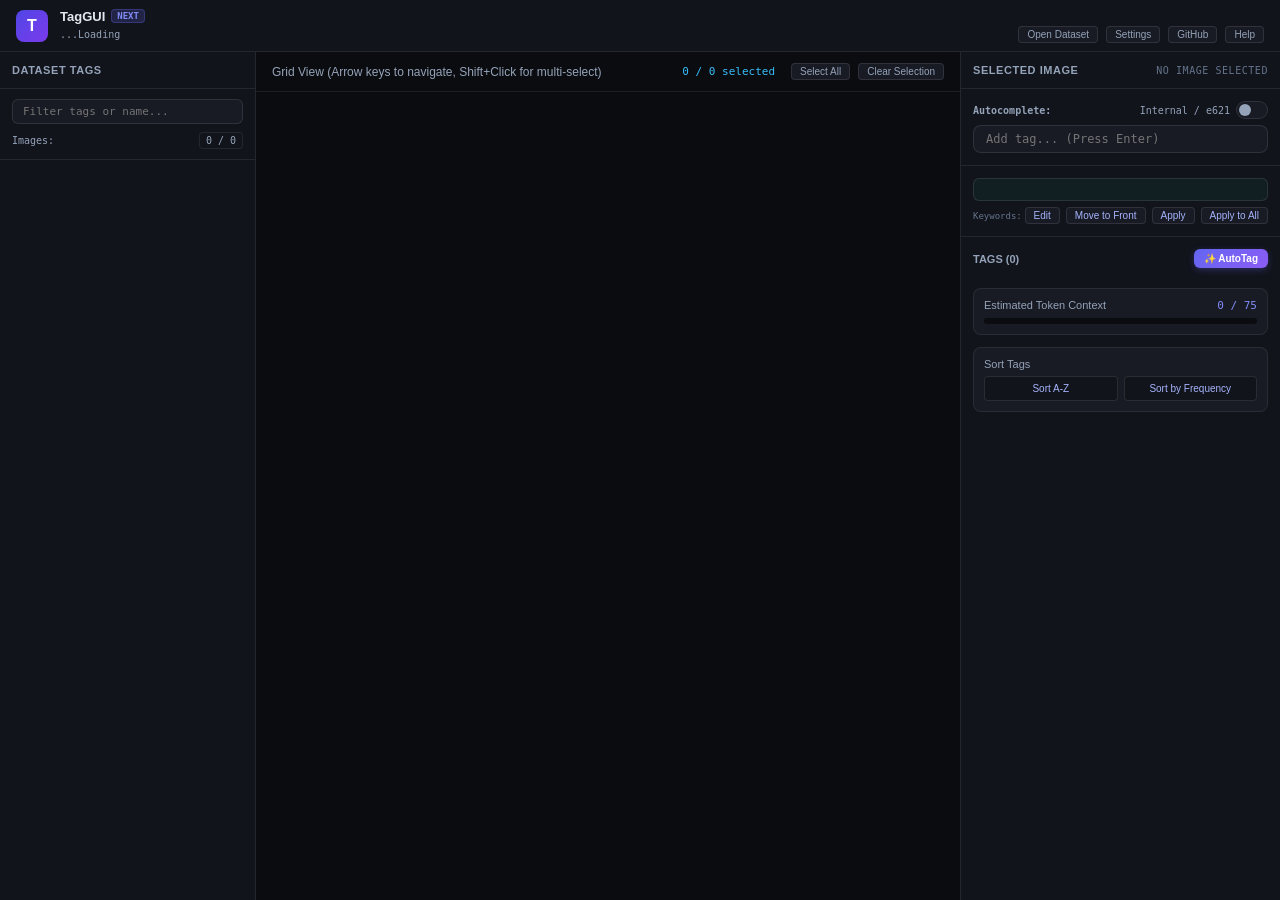
==== commit 1cf2dae0: "Update frontend.html keywords groups added to GUI, bug fixes" ====
--- a/ui/frontend.html
+++ b/ui/frontend.html
@@ -1,3 +1,5 @@
+<!--version = 1.2.47 -->
+
 <!DOCTYPE html>
 <html lang="en">
 <head>
@@ -84,15 +86,17 @@
       </div>
 
       <div class="container-pad" style="border-bottom: 1px solid rgba(255, 255, 255, 0.08);">
-        <input id="keywords-input" type="text" aria-label="Dataset training keywords" placeholder="Keywords (comma-separated, prepends)..." class="text-input" autocomplete="off" />
+        <div style="display: flex; gap: 6px; align-items: center; margin-bottom: 6px;">
+<!--          <select id="keywords-combo" class="text-input" aria-label="Dataset keyword groups" style="flex: 1; cursor: pointer; background-color: #181a24; color: #38bdf8; border: 1px solid rgba(255, 255, 255, 0.1); border-radius: 6px; padding: 4px 8px; font-size: 11px; max-height: 26px;"></select>-->
+          <select id="keywords-combo" class="text-input" aria-label="Dataset keyword groups" title="right click to Manage Keyword Groups"></select>
+        </div>
         <div style="display: flex; justify-content: space-between; align-items: center; margin-top: 6px;">
-          <span style="font-size: 9px; color: #64748b; font-family: monospace;">Prepends & sorts</span>
+          <span style="font-size: 9px; color: #64748b; font-family: monospace;">Keywords:</span>
           <div style="display: flex; gap: 6px;">
-            <div style="display: flex; gap: 6px;">
-              <button id="move-front-btn" class="action-sm-btn" title="Move matching existing keywords to the front of the tag list">Move to Front</button>
-              <button id="apply-keywords-btn" class="action-sm-btn" title="Apply keywords to current selection (Enter)">Apply</button>
-              <button id="apply-all-keywords-btn" class="action-sm-btn" title="Apply keywords to all pictures in dataset">Apply to All</button>
-            </div>
+            <button id="edit-keywords-groups-btn" class="action-sm-btn" title="Manage Keyword Groups">Edit</button>
+            <button id="move-front-btn" class="action-sm-btn" title="Move matching existing keywords to the front of the tag list">Move to Front</button>
+            <button id="apply-keywords-btn" class="action-sm-btn" title="Apply keywords to current selection (Enter)">Apply</button>
+            <button id="apply-all-keywords-btn" class="action-sm-btn" title="Apply keywords to all pictures in dataset">Apply to All</button>
           </div>
         </div>
       </div>
@@ -171,13 +175,14 @@
 
   <script src="qrc:///qtwebchannel/qwebchannel.js"></script>
   <script>
+
     let backend = null;
     let datasetImages = [];
     let filteredImages = [];
     let selectedImageIndex = null;
     let multiSelectedIndices = new Set();
     let lastClickedIndex = null;
-    let keywordsInput = null;
+    let keywordsCombo = null;
     let selectedLeftTag = null;
     let availableInterrogators = [];
 
@@ -187,6 +192,10 @@
 
     let currentSettingsData = {
         keywords: "",
+        keyword_groups: {
+            "general": ["masterpiece", "best quality"],
+            "characters": ["1girl", "solo"]
+        },
         model_name: "SmilingWolf/wd-eva02-large-tagger-v3",
         general_threshold: 0.35,
         character_threshold: 0.85,
@@ -261,15 +270,75 @@
         return false;
     }
 
+    function fetchDatasetSettings() {
+        if (!backend) return;
+        backend.getDatasetSettings(function(settingsRes) {
+            applyLoadedSettings(settingsRes);
+        });
+    }
+
     function applyLoadedSettings(settingsRes) {
         try {
             currentSettingsData = JSON.parse(settingsRes);
-            if (keywordsInput) keywordsInput.value = currentSettingsData.keywords || "";
+            
+            if (keywordsCombo) {
+                const groups = currentSettingsData.keyword_groups || { "general": ["masterpiece", "best quality"], "characters": ["1girl", "solo"] };
+
+                // --- FIX: Store both the selected index and selected group key before rebuilding ---
+                const selectedIdx = keywordsCombo.selectedIndex;
+                let activeGroupKey = null;
+
+                if (keywordsCombo.options.length > 0 && selectedIdx >= 0) {
+                    const groupNames = Object.keys(groups);
+                    if (selectedIdx < groupNames.length) {
+                        activeGroupKey = groupNames[selectedIdx];
+                    }
+                }
+                // ---------------------------------------------------------------------------------
+
+                let optionsHTML = '';
+                let firstSelectableVal = '';
+                let firstValidFound = false;
+                let restoredVal = null;
+
+                const groupEntries = Object.entries(groups);
+                groupEntries.forEach(([groupName, tagsList], index) => {
+                    const groupLabel = groupName.charAt(0).toUpperCase() + groupName.slice(1);
+                    const tagsStr = Array.isArray(tagsList) ? tagsList.join(', ') : tagsList;
+
+                    optionsHTML += `<option value="${tagsStr}" style="color: #cbd5e1; background: #181a24;"><span style="color: #16a47e; font-weight: bold;">${groupLabel}</span>: ${tagsStr}</option>`;
+
+                    if (!firstValidFound) {
+                        firstSelectableVal = tagsStr;
+                        firstValidFound = true;
+                    }
+
+                    // If this entry matches the group key that was active before editing, mark its new updated value to restore
+                    if (activeGroupKey && groupName.toLowerCase() === activeGroupKey.toLowerCase()) {
+                        restoredVal = tagsStr;
+                    }
+                });
+
+                // Batch update DOM
+                keywordsCombo.innerHTML = optionsHTML;
+
+                // --- FIX: Restore selection by matched group key or fallback safely ---
+                if (restoredVal !== null) {
+                    keywordsCombo.value = restoredVal;
+                } else if (currentSettingsData.keywords && Array.from(keywordsCombo.options).some(opt => opt.value === currentSettingsData.keywords)) {
+                    keywordsCombo.value = currentSettingsData.keywords;
+                } else if (firstSelectableVal) {
+                    keywordsCombo.value = firstSelectableVal;
+                }
+
+                // Save updated value back to current settings
+                currentSettingsData.keywords = keywordsCombo.value;
+                // ---------------------------------------------------------------------
+            }
+
             if (e621ToggleCb) e621ToggleCb.checked = !!currentSettingsData.use_e621;
         } catch(e) {
-            currentSettingsData = { keywords: "", general_threshold: 0.35, character_threshold: 0.85, tag_strategy: "add", use_e621: false };
-            if (keywordsInput) keywordsInput.value = "";
-            if (e621ToggleCb) e621ToggleCb.checked = false;
+            currentSettingsData = { keywords: "", keyword_groups: {}, use_e621: false };
         }
         updateDatasetUI();
     }
@@ -289,9 +358,7 @@
             selectedLeftTag = null;
             undoStack = [];
 
-            backend.getDatasetSettings(function(settingsRes) {
-                applyLoadedSettings(settingsRes);
-            });
+            fetchDatasetSettings();
         });
     }
 
@@ -304,9 +371,7 @@
             });
             filteredImages = [...datasetImages];
 
-            backend.getDatasetSettings(function(settingsRes) {
-                applyLoadedSettings(settingsRes);
-            });
+            fetchDatasetSettings();
         });
     }
 
@@ -316,7 +381,7 @@
                 relative_path: img.relative_path,
                 tags: [...img.tags]
             })),
-            keywords: keywordsInput ? keywordsInput.value : "",
+            keywords: keywordsCombo ? keywordsCombo.value : "",
             selectedImageIndex: selectedImageIndex
         };
         undoStack.push(snapshot);
@@ -331,7 +396,7 @@
                 relative_path: img.relative_path,
                 tags: [...img.tags]
             })),
-            keywords: keywordsInput ? keywordsInput.value : "",
+            keywords: keywordsCombo ? keywordsCombo.value : "",
             selectedImageIndex: selectedImageIndex
         };
         redoStack.push(currentState);
@@ -345,7 +410,7 @@
                 relative_path: img.relative_path,
                 tags: [...img.tags]
             })),
-            keywords: keywordsInput ? keywordsInput.value : "",
+            keywords: keywordsCombo ? keywordsCombo.value : "",
             selectedImageIndex: selectedImageIndex
         };
         undoStack.push(currentState);
@@ -370,11 +435,11 @@
             targetState.images.forEach(prevImg => {
                 batchUpdates[prevImg.relative_path] = prevImg.tags.join(', ');
             });
-            if (keywordsInput) keywordsInput.value = targetState.keywords;
+            if (keywordsCombo) keywordsCombo.value = targetState.keywords;
             if (backend) {
                 backend.saveBatchImageTags(JSON.stringify(batchUpdates));
-                if (keywordsInput) {
-                    currentSettingsData.keywords = keywordsInput.value;
+                if (keywordsCombo) {
+                    currentSettingsData.keywords = keywordsCombo.value;
                     backend.saveDatasetSettings(JSON.stringify(currentSettingsData));
                 }
             }
@@ -396,11 +461,11 @@
                     batchUpdates[prevImg.relative_path] = img.tags.join(', ');
                 }
             });
-            if (keywordsInput) keywordsInput.value = targetState.keywords;
+            if (keywordsCombo) keywordsCombo.value = targetState.keywords;
             if (backend) {
                 backend.saveBatchImageTags(JSON.stringify(batchUpdates));
-                if (keywordsInput) {
-                    currentSettingsData.keywords = keywordsInput.value;
+                if (keywordsCombo) {
+                    currentSettingsData.keywords = keywordsCombo.value;
                     backend.saveDatasetSettings(JSON.stringify(currentSettingsData));
                 }
             }
@@ -415,15 +480,13 @@
         }
     }
 
-
-
     // Connect via QWebChannel first, then setup all event listeners and fetch dataset
     new QWebChannel(qt.webChannelTransport, function(channel) {
         backend = channel.objects.backend;
-        keywordsInput = document.getElementById('keywords-input');
-
-        if (keywordsInput) {
-            keywordsInput.addEventListener('input', function() {
+        keywordsCombo = document.getElementById('keywords-combo');
+
+        if (keywordsCombo) {
+            keywordsCombo.addEventListener('change', function() {
                 renderActiveTags();
                 renderGlobalTagsList();
                 if (backend) {
@@ -432,17 +495,26 @@
                 }
             });
 
-            keywordsInput.addEventListener('keydown', function(e) {
-                if (e.key === 'Enter') {
-                    const val = this.value.trim();
-                    if (val && selectedImageIndex !== null) {
-                        applyKeywordsToSelection(val);
-                    }
-                }
-            });
-        }
-
-        // Inside QWebChannel initialization / settings loading:
+            // Right-click contextmenu to open native keyword groups manager
+            keywordsCombo.addEventListener('contextmenu', function(e) {
+                e.preventDefault();
+                if (backend && typeof backend.openNativeKeywordGroupsDialog === 'function') {
+                    backend.openNativeKeywordGroupsDialog();
+                    setTimeout(fetchDatasetSettings, 300);
+                }
+            });
+        }
+
+        const editKeywordsGroupsBtn = document.getElementById('edit-keywords-groups-btn');
+        if (editKeywordsGroupsBtn) {
+            editKeywordsGroupsBtn.addEventListener('click', function() {
+                if (backend && typeof backend.openNativeKeywordGroupsDialog === 'function') {
+                    backend.openNativeKeywordGroupsDialog();
+                    setTimeout(fetchDatasetSettings, 300);
+                }
+            });
+        }
+
         const e621ToggleCb = document.getElementById('e621-toggle-cb');
         if (e621ToggleCb) {
             e621ToggleCb.addEventListener('change', function() {
@@ -453,12 +525,6 @@
             });
         }
 
-        // Inside browseFolder / fetchDataset after loading settings:
-        if (e621ToggleCb) {
-            e621ToggleCb.checked = !!currentSettingsData.use_e621;
-        }
-
-        // Inside tagInput autocomplete handler:
         if (tagInput) {
             tagInput.addEventListener('input', function() {
                 const val = this.value.trim().toLowerCase();
@@ -470,7 +536,6 @@
                 const useE621 = e621ToggleCb ? e621ToggleCb.checked : false;
 
                 if (useE621 && backend && typeof backend.getE621AutocompleteSuggestions === 'function') {
-                    // --- TOGGLE ON: Use e621 External Autocomplete ---
                     backend.getE621AutocompleteSuggestions(val, function(response) {
                         try {
                             const matches = JSON.parse(response);
@@ -480,7 +545,6 @@
                         }
                     });
                 } else {
-                    // --- TOGGLE OFF: Use Internal Dataset Autocomplete ---
                     fallbackLocalAutocomplete(val);
                 }
             });
@@ -523,7 +587,6 @@
 
         document.getElementById('filter-input').addEventListener('input', onFilterInputChanged);
 
-        // Fetch dataset upon successful channel connection
         fetchDataset();
     });
 
@@ -623,6 +686,11 @@
                 <div class="badge-delete" title="Delete image & tags">×</div>
             `;
 
+            card.ondblclick = (e) => {
+                e.stopPropagation();
+                openBulkImageEditModal(originalIdx);
+            };
+
             const imgElement = card.querySelector('img');
             imgElement.addEventListener('error', () => {
                 imgElement.style.display = 'none';
@@ -653,6 +721,38 @@
         updateSelectionStatusText();
     }
 
+    function openBulkImageEditModal(originalIdx) {
+        const img = datasetImages[originalIdx];
+        if (!img || !backend) return;
+
+        const currentTagsStr = img.tags.join(', ');
+        const modalTitle = `Edit Tag / Caption: ${img.filename}`;
+
+        openEditTagModal(modalTitle, currentTagsStr, (newText) => {
+            pushUndoState();
+
+            const updatedTags = newText
+                .replace(/\n/g, ',')
+                .split(',')
+                .map(t => t.trim())
+                .filter(t => t.length > 0);
+
+            img.tags = cleanImageTags(updatedTags);
+
+            if (backend && typeof backend.saveImageTags === 'function') {
+                backend.saveImageTags(img.relative_path, img.tags.join(', '));
+            }
+
+            renderActiveTags();
+            renderGlobalTagsList();
+            renderGrid();
+
+            if (selectedImageIndex === originalIdx) {
+                selectImage(originalIdx, true);
+            }
+        });
+    }
+
     function promptDeleteImage(event, originalIdx) {
         event.stopPropagation();
         const img = datasetImages[originalIdx];
@@ -739,7 +839,7 @@
         container.innerHTML = '';
 
         const currentQuery = document.getElementById('filter-input').value.trim().toLowerCase();
-        const activeKeywords = keywordsInput ? keywordsInput.value.split(',').map(k => k.trim().toLowerCase()).filter(k => k.length > 0) : [];
+        const activeKeywords = keywordsCombo ? keywordsCombo.value.split(',').map(k => k.trim().toLowerCase()).filter(k => k.length > 0) : [];
 
         const tagCounts = {};
         datasetImages.forEach(img => img.tags.forEach(t => tagCounts[t] = (tagCounts[t] || 0) + 1));
@@ -823,12 +923,10 @@
                     renderGrid();
                     e.stopPropagation();
                 } else if (e.shiftKey) {
-                    // Shift + Click toggle across selected images
                     pushUndoState();
                     const targets = getSelectedIndices();
                     const updates = {};
 
-                    // Check if *all* targeted images already have this tag; if so, remove it. Otherwise, add it.
                     const allHaveTag = targets.length > 0 && targets.every(idx => {
                         return datasetImages[idx].tags.map(t => t.toLowerCase()).includes(tag.toLowerCase());
                     });
@@ -874,7 +972,7 @@
 
         document.getElementById('active-tag-count').innerText = `Tags (${img.tags.length})`;
         const currentQuery = document.getElementById('filter-input').value.trim().toLowerCase();
-        const activeKeywords = keywordsInput ? keywordsInput.value.split(',').map(k => k.trim().toLowerCase()).filter(k => k.length > 0) : [];
+        const activeKeywords = keywordsCombo ? keywordsCombo.value.split(',').map(k => k.trim().toLowerCase()).filter(k => k.length > 0) : [];
 
         let dropIndicator = document.getElementById('tag-drop-indicator');
         if (!dropIndicator) {
@@ -1003,7 +1101,6 @@
                         addToKeywords(tag);
                     }
                 } else if (e.shiftKey) {
-                    // Shift + Click toggle for selected image tags
                     pushUndoState();
                     if (img.tags.map(t => t.toLowerCase()).includes(tag.toLowerCase())) {
                         img.tags = img.tags.filter(t => t.toLowerCase() !== tag.toLowerCase());
@@ -1040,7 +1137,7 @@
         if (!img || img.tags.length <= 1) return;
 
         pushUndoState();
-        const activeKeywords = keywordsInput ? keywordsInput.value.split(',').map(k => k.trim().toLowerCase()).filter(k => k.length > 0) : [];
+        const activeKeywords = keywordsCombo ? keywordsCombo.value.split(',').map(k => k.trim().toLowerCase()).filter(k => k.length > 0) : [];
         const keywordTags = [];
         const standardTags = [];
 
@@ -1081,47 +1178,98 @@
     }
 
     function addToKeywords(tag) {
-        if (!keywordsInput) return;
+        if (!keywordsCombo) return;
         pushUndoState();
-        const currentVal = keywordsInput.value.trim();
+        const currentVal = keywordsCombo.value.trim();
         let keywordsList = currentVal ? currentVal.split(',').map(k => k.trim()).filter(k => k.length > 0) : [];
+
         if (!keywordsList.map(k => k.toLowerCase()).includes(tag.toLowerCase())) {
             keywordsList.push(tag);
-            keywordsInput.value = keywordsList.join(', ');
+            const newVal = keywordsList.join(', ');
+
+            let foundMatch = false;
+            for (let i = 0; i < keywordsCombo.options.length; i++) {
+                if (keywordsCombo.options[i].value === currentVal || keywordsCombo.selectedIndex === i) {
+                    keywordsCombo.options[i].value = newVal;
+                    const fullText = keywordsCombo.options[i].text;
+                    const groupTitle = fullText.includes(':') ? fullText.split(':')[0].trim() : "General";
+                    keywordsCombo.options[i].text = `${groupTitle}: ${newVal}`;
+                    keywordsCombo.selectedIndex = i;
+
+                    if (currentSettingsData.keyword_groups) {
+                        const groupKey = groupTitle.toLowerCase();
+                        if (currentSettingsData.keyword_groups[groupKey]) {
+                            currentSettingsData.keyword_groups[groupKey] = [...keywordsList];
+                        }
+                    }
+                    foundMatch = true;
+                    break;
+                }
+            }
+
+            if (!foundMatch) {
+                const opt = document.createElement('option');
+                opt.value = newVal;
+                opt.text = `Custom: ${newVal}`;
+                keywordsCombo.appendChild(opt);
+                keywordsCombo.value = newVal;
+            }
+
             renderActiveTags();
             renderGlobalTagsList();
+
             if (backend) {
-                currentSettingsData.keywords = keywordsInput.value;
+                currentSettingsData.keywords = keywordsCombo.value;
                 backend.saveDatasetSettings(JSON.stringify(currentSettingsData));
             }
         }
     }
 
     function removeFromKeywords(tag) {
-        if (!keywordsInput) return;
-        const currentVal = keywordsInput.value.trim();
+        if (!keywordsCombo) return;
+        const currentVal = keywordsCombo.value.trim();
         if (!currentVal) return;
         pushUndoState();
+
         let keywordsList = currentVal.split(',').map(k => k.trim()).filter(k => k.length > 0);
         const updatedList = keywordsList.filter(k => k.toLowerCase() !== tag.toLowerCase());
+
         if (updatedList.length !== keywordsList.length) {
-            keywordsInput.value = updatedList.join(', ');
+            const newVal = updatedList.join(', ');
+            for (let i = 0; i < keywordsCombo.options.length; i++) {
+                if (keywordsCombo.options[i].value === currentVal || keywordsCombo.selectedIndex === i) {
+                    keywordsCombo.options[i].value = newVal;
+                    const groupTitle = keywordsCombo.options[i].text.split(':')[0];
+                    keywordsCombo.options[i].text = `${groupTitle}: ${newVal}`;
+                    keywordsCombo.selectedIndex = i;
+
+                    if (currentSettingsData.keyword_groups) {
+                        const groupKey = groupTitle.toLowerCase();
+                        if (currentSettingsData.keyword_groups[groupKey]) {
+                            currentSettingsData.keyword_groups[groupKey] = [...updatedList];
+                        }
+                    }
+                    break;
+                }
+            }
+
             renderActiveTags();
             renderGlobalTagsList();
+
             if (backend) {
-                currentSettingsData.keywords = keywordsInput.value;
+                currentSettingsData.keywords = keywordsCombo.value;
                 backend.saveDatasetSettings(JSON.stringify(currentSettingsData));
             }
         }
     }
 
     function moveKeywordsToFrontBtn() {
-        if (!keywordsInput) return;
-        const val = keywordsInput.value.trim();
+        if (!keywordsCombo) return;
+        const val = keywordsCombo.value.trim();
         if (val && selectedImageIndex !== null) {
             moveKeywordsToFrontForSelection(val);
         } else {
-            alert("Please select an image and enter keywords first.");
+            alert("Please select an image and pick a keyword group first.");
         }
     }
 
@@ -1167,8 +1315,8 @@
     }
 
     function applyKeywordsToSelectionBtn() {
-        if (!keywordsInput) return;
-        const val = keywordsInput.value.trim();
+        if (!keywordsCombo) return;
+        const val = keywordsCombo.value.trim();
         if (val && selectedImageIndex !== null) applyKeywordsToSelection(val);
     }
 
@@ -1193,8 +1341,8 @@
     }
 
     function applyKeywordsToAll() {
-        if (!keywordsInput) return;
-        const keywordsStr = keywordsInput.value.trim();
+        if (!keywordsCombo) return;
+        const keywordsStr = keywordsCombo.value.trim();
         const rawKeywords = keywordsStr.split(',').map(k => k.trim().toLowerCase()).filter(k => k.length > 0);
         if (rawKeywords.length === 0 || datasetImages.length === 0) return;
 
@@ -1231,7 +1379,7 @@
                 backend.autoTagBatch(JSON.stringify(pathsToProcess), function(resultsJson) {
                     try {
                         const results = JSON.parse(resultsJson);
-                        const activeKeywords = keywordsInput ? keywordsInput.value.split(',').map(k => k.trim().toLowerCase()).filter(k => k.length > 0) : [];
+                        const activeKeywords = keywordsCombo ? keywordsCombo.value.split(',').map(k => k.trim().toLowerCase()).filter(k => k.length > 0) : [];
                         const strategy = currentSettingsData.tag_strategy || "add";
 
                         targets.forEach(idx => {
@@ -1285,7 +1433,6 @@
             div.className = 'autocomplete-item';
             div.innerText = match;
             div.onclick = () => {
-                // --- Automatically add tag on click without needing Enter ---
                 addTagToSelection(match);
                 tagInput.value = '';
                 autoBox.style.display = 'none';
@@ -1314,7 +1461,6 @@
             const useE621 = e621ToggleCb ? e621ToggleCb.checked : false;
 
             if (useE621 && backend && typeof backend.getE621AutocompleteSuggestions === 'function') {
-                // --- TOGGLE ON: Use e621 External Autocomplete ---
                 backend.getE621AutocompleteSuggestions(val, function(response) {
                     try {
                         const matches = JSON.parse(response);
@@ -1324,7 +1470,6 @@
                     }
                 });
             } else {
-                // --- TOGGLE OFF: Use Internal Dataset Autocomplete ---
                 fallbackLocalAutocomplete(val);
             }
         });
@@ -1343,8 +1488,14 @@
         });
     }
 
+    // Disable default Chromium right-click context menu globally
+    document.addEventListener('contextmenu', function(e) {
+        // Prevent Chromium's built-in inspect / save / copy context menu
+        e.preventDefault();
+    }, false);
+
     document.addEventListener('keydown', function(e) {
-        const activeInput = document.activeElement === tagInput || document.activeElement === document.getElementById('filter-input') || document.activeElement === keywordsInput;
+        const activeInput = document.activeElement === tagInput || document.activeElement === document.getElementById('filter-input') || document.activeElement === keywordsCombo;
 
         if ((e.ctrlKey || e.metaKey) && e.key.toLowerCase() === 'd' && !activeInput) {
             e.preventDefault();
@@ -1415,4 +1566,4 @@
     });
   </script>
 </body>
-</html>+</html>
--- a/ui/style.css
+++ b/ui/style.css
@@ -225,18 +225,22 @@
   background: rgba(239, 68, 68, 0.85);
   color: var(--text-white);
   font-weight: bold;
-  font-size: 10px;
+  font-size: 11px; /* <--- slightly crisp size */
   width: 18px;
   height: 18px;
   border-radius: 50%;
   display: flex;
   align-items: center;
   justify-content: center;
+  line-height: 1; /* <--- Prevents vertical font metrics offset */
+  padding-bottom: 1px; /* <--- Pixel-level optical centering */
   cursor: pointer;
   opacity: 0;
   transition: opacity 0.15s, background-color 0.15s;
   z-index: 10;
 }
+/*Setting `line-height: 1` and `padding-bottom: 1px` forces the `×` character to align perfectly in the exact optical center of the red circle badge.*/
+
 .image-card:hover .badge-delete { opacity: 1; }
 .badge-delete:hover { background: rgba(220, 38, 38, 1); }
 
@@ -539,3 +543,20 @@
   transform: translateX(14px);
   background-color: var(--text-white);
 }
+
+/*keyword combobox style*/
+
+#keywords-combo.text-input {
+  flex: 1;
+  cursor: pointer;
+  background-color: rgb(18 62 53 / 0.28);
+  color: #16a47e;
+  border: 1px solid rgba(255, 255, 255, 0.1);
+  border-radius: 6px;
+  padding: 4px 8px;
+  font-size: 11px;
+  max-height: 26px;
+  background-image: none;
+  -webkit-appearance: none;
+  appearance: none;
+}
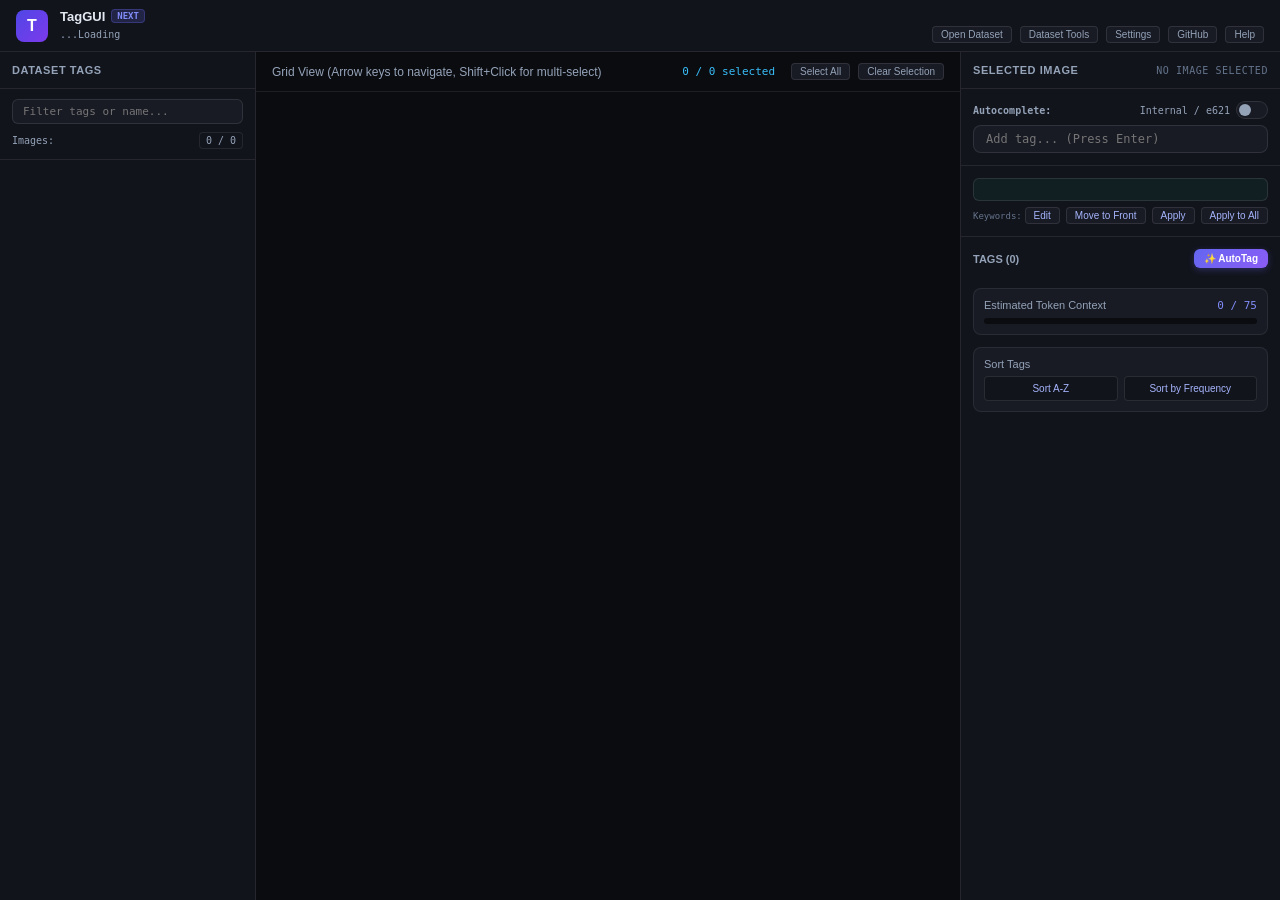
==== commit cbbb3ae5: "update added dataset bulk processing tools" ====
--- a/ui/frontend.html
+++ b/ui/frontend.html
@@ -1,4 +1,4 @@
-<!--version = 1.2.47 -->
+<!--version = 1.2.92 -->
 
 <!DOCTYPE html>
 <html lang="en">
@@ -20,6 +20,7 @@
         <div style="display: flex; align-items: center; gap: 8px; min-width: 0; width: 100%;">
           <p id="dataset-path-label" title="Dataset Path" style="font-size: 10px; color: #94a3b8; font-family: monospace; flex: 1; min-width: 0; overflow: hidden; text-overflow: ellipsis; white-space: nowrap; direction: rtl; text-align: left;">Loading...</p>
           <button id="open-dataset-btn" class="header-btn" title="Open Dataset Directory">Open Dataset</button>
+          <button id="dataset-tools-btn" class="header-btn" title="Bulk edit dataset tags with tools">Dataset Tools</button>
           <button id="settings-btn" class="header-btn" title="Configure Interrogator Settings">Settings</button>
           <button id="github-btn" class="header-btn" title="View source on GitHub">GitHub</button>
           <button id="help-btn" class="header-btn" title="Help & Shortcuts">Help</button>
@@ -153,7 +154,7 @@
         <div>
           <strong style="color: #38bdf8; display: block; margin-bottom: 4px;">Tag Editing & Management</strong>
           <ul style="padding-left: 16px; display: flex; flex-direction: column; gap: 4px; font-family: monospace;">
-            <li><strong>Double-Click Tag:</strong> Rename tag globally or edit individual tag</li>
+            <li><strong>Right-Click Tag:</strong> Edit individual tag or global tag</li>
             <li><strong>Drag & Drop Tags:</strong> Reorder tags on the selected image</li>
             <li><strong>Ctrl / Cmd + Z:</strong> Undo last change</li>
             <li><strong>Ctrl / Cmd + Shift + Z:</strong> Redo last change</li>
@@ -174,1396 +175,6 @@
   </div>
 
   <script src="qrc:///qtwebchannel/qwebchannel.js"></script>
-  <script>
-
-    let backend = null;
-    let datasetImages = [];
-    let filteredImages = [];
-    let selectedImageIndex = null;
-    let multiSelectedIndices = new Set();
-    let lastClickedIndex = null;
-    let keywordsCombo = null;
-    let selectedLeftTag = null;
-    let availableInterrogators = [];
-
-    let undoStack = [];
-    let redoStack = [];
-    const MAX_HISTORY = 50;
-
-    let currentSettingsData = {
-        keywords: "",
-        keyword_groups: {
-            "general": ["masterpiece", "best quality"],
-            "characters": ["1girl", "solo"]
-        },
-        model_name: "SmilingWolf/wd-eva02-large-tagger-v3",
-        general_threshold: 0.35,
-        character_threshold: 0.85,
-        general_mcut_enabled: false,
-        character_mcut_enabled: false,
-        tag_strategy: "add",
-        task_command: "<CAPTION>",
-        custom_commands: [],
-        thinking_mode: false,
-        temperature: 0.7,
-        top_p: 0.8,
-        top_k: 20
-    };
-
-    function getSelectedIndices() {
-        const set = new Set(multiSelectedIndices);
-        if (selectedImageIndex !== null) {
-            set.add(selectedImageIndex);
-        }
-        return Array.from(set).filter(idx => idx !== null && idx >= 0);
-    }
-
-    // Delegates to native Python PyQt6 EditPromptDialog
-    function openEditTagModal(title, initialValue, onSave) {
-        if (backend && typeof backend.openNativeEditPromptDialog === 'function') {
-            backend.openNativeEditPromptDialog(title, initialValue, function(newText) {
-                if (newText) {
-                    onSave(newText);
-                }
-            });
-        }
-    }
-
-    function openSettingsModal() {
-        if (backend && typeof backend.openNativeSettingsDialog === 'function') {
-            backend.openNativeSettingsDialog();
-        }
-    }
-
-    function openHelpModal() {
-        document.body.classList.add('modal-open');
-        document.getElementById('help-modal').style.display = 'flex';
-    }
-
-    function closeHelpModal() {
-        document.body.classList.remove('modal-open');
-        document.getElementById('help-modal').style.display = 'none';
-    }
-
-    function cleanImageTags(tags) {
-        if (!Array.isArray(tags)) return [];
-        const seen = new Set();
-        return tags.filter(tag => {
-            const trimmed = tag.trim();
-            const lower = trimmed.toLowerCase();
-            if (!lower) return false;
-            if (seen.has(lower)) return false;
-            seen.add(lower);
-            return true;
-        });
-    }
-
-    function addTagToImage(img, tag) {
-        const trimmed = tag.trim();
-        if (!trimmed) return false;
-        const lower = trimmed.toLowerCase();
-        const exists = img.tags.some(t => t.trim().toLowerCase() === lower);
-        if (!exists) {
-            img.tags.push(trimmed);
-            return true;
-        }
-        return false;
-    }
-
-    function fetchDatasetSettings() {
-        if (!backend) return;
-        backend.getDatasetSettings(function(settingsRes) {
-            applyLoadedSettings(settingsRes);
-        });
-    }
-
-    function applyLoadedSettings(settingsRes) {
-        try {
-            currentSettingsData = JSON.parse(settingsRes);
-            
-            if (keywordsCombo) {
-                const groups = currentSettingsData.keyword_groups || { "general": ["masterpiece", "best quality"], "characters": ["1girl", "solo"] };
-
-                // --- FIX: Store both the selected index and selected group key before rebuilding ---
-                const selectedIdx = keywordsCombo.selectedIndex;
-                let activeGroupKey = null;
-
-                if (keywordsCombo.options.length > 0 && selectedIdx >= 0) {
-                    const groupNames = Object.keys(groups);
-                    if (selectedIdx < groupNames.length) {
-                        activeGroupKey = groupNames[selectedIdx];
-                    }
-                }
-                // ---------------------------------------------------------------------------------
-
-                let optionsHTML = '';
-                let firstSelectableVal = '';
-                let firstValidFound = false;
-                let restoredVal = null;
-
-                const groupEntries = Object.entries(groups);
-                groupEntries.forEach(([groupName, tagsList], index) => {
-                    const groupLabel = groupName.charAt(0).toUpperCase() + groupName.slice(1);
-                    const tagsStr = Array.isArray(tagsList) ? tagsList.join(', ') : tagsList;
-
-                    optionsHTML += `<option value="${tagsStr}" style="color: #cbd5e1; background: #181a24;"><span style="color: #16a47e; font-weight: bold;">${groupLabel}</span>: ${tagsStr}</option>`;
-
-                    if (!firstValidFound) {
-                        firstSelectableVal = tagsStr;
-                        firstValidFound = true;
-                    }
-
-                    // If this entry matches the group key that was active before editing, mark its new updated value to restore
-                    if (activeGroupKey && groupName.toLowerCase() === activeGroupKey.toLowerCase()) {
-                        restoredVal = tagsStr;
-                    }
-                });
-
-                // Batch update DOM
-                keywordsCombo.innerHTML = optionsHTML;
-
-                // --- FIX: Restore selection by matched group key or fallback safely ---
-                if (restoredVal !== null) {
-                    keywordsCombo.value = restoredVal;
-                } else if (currentSettingsData.keywords && Array.from(keywordsCombo.options).some(opt => opt.value === currentSettingsData.keywords)) {
-                    keywordsCombo.value = currentSettingsData.keywords;
-                } else if (firstSelectableVal) {
-                    keywordsCombo.value = firstSelectableVal;
-                }
-
-                // Save updated value back to current settings
-                currentSettingsData.keywords = keywordsCombo.value;
-                // ---------------------------------------------------------------------
-            }
-
-            if (e621ToggleCb) e621ToggleCb.checked = !!currentSettingsData.use_e621;
-        } catch(e) {
-            currentSettingsData = { keywords: "", keyword_groups: {}, use_e621: false };
-        }
-        updateDatasetUI();
-    }
-
-    function browseFolder() {
-        if (!backend) return;
-        backend.browseDatasetFolder(function(response) {
-            if (!response) return;
-            datasetImages = JSON.parse(response);
-            datasetImages.forEach(img => {
-                img.tags = cleanImageTags(img.tags);
-            });
-            filteredImages = [...datasetImages];
-            document.getElementById('image-grid').innerHTML = '';
-            selectedImageIndex = null;
-            multiSelectedIndices.clear();
-            selectedLeftTag = null;
-            undoStack = [];
-
-            fetchDatasetSettings();
-        });
-    }
-
-    function fetchDataset() {
-        if (!backend) return;
-        backend.getDatasetImages(function(response) {
-            datasetImages = JSON.parse(response);
-            datasetImages.forEach(img => {
-                img.tags = cleanImageTags(img.tags);
-            });
-            filteredImages = [...datasetImages];
-
-            fetchDatasetSettings();
-        });
-    }
-
-    function pushUndoState() {
-        const snapshot = {
-            images: datasetImages.map(img => ({
-                relative_path: img.relative_path,
-                tags: [...img.tags]
-            })),
-            keywords: keywordsCombo ? keywordsCombo.value : "",
-            selectedImageIndex: selectedImageIndex
-        };
-        undoStack.push(snapshot);
-        if (undoStack.length > MAX_HISTORY) undoStack.shift();
-        redoStack = [];
-    }
-
-    function performUndo() {
-        if (undoStack.length === 0) return;
-        const currentState = {
-            images: datasetImages.map(img => ({
-                relative_path: img.relative_path,
-                tags: [...img.tags]
-            })),
-            keywords: keywordsCombo ? keywordsCombo.value : "",
-            selectedImageIndex: selectedImageIndex
-        };
-        redoStack.push(currentState);
-        applyState(undoStack.pop());
-    }
-
-    function performRedo() {
-        if (redoStack.length === 0) return;
-        const currentState = {
-            images: datasetImages.map(img => ({
-                relative_path: img.relative_path,
-                tags: [...img.tags]
-            })),
-            keywords: keywordsCombo ? keywordsCombo.value : "",
-            selectedImageIndex: selectedImageIndex
-        };
-        undoStack.push(currentState);
-        applyState(redoStack.pop());
-    }
-
-    function applyState(targetState) {
-        const batchUpdates = {};
-
-        let targetSelectedPath = null;
-        if (targetState.selectedImageIndex !== null && targetState.images[targetState.selectedImageIndex]) {
-            targetSelectedPath = targetState.images[targetState.selectedImageIndex].relative_path;
-        }
-
-        const currentPaths = new Set(datasetImages.map(img => img.relative_path));
-        const missingPaths = targetState.images.filter(prevImg => !currentPaths.has(prevImg.relative_path));
-
-        if (missingPaths.length > 0) {
-            missingPaths.forEach(prevImg => {
-                if (backend) backend.restoreImageAndTags(prevImg.relative_path);
-            });
-            targetState.images.forEach(prevImg => {
-                batchUpdates[prevImg.relative_path] = prevImg.tags.join(', ');
-            });
-            if (keywordsCombo) keywordsCombo.value = targetState.keywords;
-            if (backend) {
-                backend.saveBatchImageTags(JSON.stringify(batchUpdates));
-                if (keywordsCombo) {
-                    currentSettingsData.keywords = keywordsCombo.value;
-                    backend.saveDatasetSettings(JSON.stringify(currentSettingsData));
-                }
-            }
-            backend.getDatasetImages(function(response) {
-                datasetImages = JSON.parse(response);
-                datasetImages.forEach(img => img.tags = cleanImageTags(img.tags));
-                applyFilter();
-
-                if (targetSelectedPath) {
-                    const idx = datasetImages.findIndex(img => img.relative_path === targetSelectedPath);
-                    if (idx !== -1) selectImage(idx, true);
-                }
-            });
-        } else {
-            targetState.images.forEach(prevImg => {
-                const img = datasetImages.find(i => i.relative_path === prevImg.relative_path);
-                if (img) {
-                    img.tags = cleanImageTags([...prevImg.tags]);
-                    batchUpdates[prevImg.relative_path] = img.tags.join(', ');
-                }
-            });
-            if (keywordsCombo) keywordsCombo.value = targetState.keywords;
-            if (backend) {
-                backend.saveBatchImageTags(JSON.stringify(batchUpdates));
-                if (keywordsCombo) {
-                    currentSettingsData.keywords = keywordsCombo.value;
-                    backend.saveDatasetSettings(JSON.stringify(currentSettingsData));
-                }
-            }
-            applyFilter();
-
-            if (targetSelectedPath) {
-                const idx = datasetImages.findIndex(img => img.relative_path === targetSelectedPath);
-                if (idx !== -1) {
-                    selectImage(idx, true);
-                }
-            }
-        }
-    }
-
-    // Connect via QWebChannel first, then setup all event listeners and fetch dataset
-    new QWebChannel(qt.webChannelTransport, function(channel) {
-        backend = channel.objects.backend;
-        keywordsCombo = document.getElementById('keywords-combo');
-
-        if (keywordsCombo) {
-            keywordsCombo.addEventListener('change', function() {
-                renderActiveTags();
-                renderGlobalTagsList();
-                if (backend) {
-                    currentSettingsData.keywords = this.value;
-                    backend.saveDatasetSettings(JSON.stringify(currentSettingsData));
-                }
-            });
-
-            // Right-click contextmenu to open native keyword groups manager
-            keywordsCombo.addEventListener('contextmenu', function(e) {
-                e.preventDefault();
-                if (backend && typeof backend.openNativeKeywordGroupsDialog === 'function') {
-                    backend.openNativeKeywordGroupsDialog();
-                    setTimeout(fetchDatasetSettings, 300);
-                }
-            });
-        }
-
-        const editKeywordsGroupsBtn = document.getElementById('edit-keywords-groups-btn');
-        if (editKeywordsGroupsBtn) {
-            editKeywordsGroupsBtn.addEventListener('click', function() {
-                if (backend && typeof backend.openNativeKeywordGroupsDialog === 'function') {
-                    backend.openNativeKeywordGroupsDialog();
-                    setTimeout(fetchDatasetSettings, 300);
-                }
-            });
-        }
-
-        const e621ToggleCb = document.getElementById('e621-toggle-cb');
-        if (e621ToggleCb) {
-            e621ToggleCb.addEventListener('change', function() {
-                currentSettingsData.use_e621 = this.checked;
-                if (backend) {
-                    backend.saveDatasetSettings(JSON.stringify(currentSettingsData));
-                }
-            });
-        }
-
-        if (tagInput) {
-            tagInput.addEventListener('input', function() {
-                const val = this.value.trim().toLowerCase();
-                if (!val) {
-                    autoBox.style.display = 'none';
-                    return;
-                }
-
-                const useE621 = e621ToggleCb ? e621ToggleCb.checked : false;
-
-                if (useE621 && backend && typeof backend.getE621AutocompleteSuggestions === 'function') {
-                    backend.getE621AutocompleteSuggestions(val, function(response) {
-                        try {
-                            const matches = JSON.parse(response);
-                            renderAutocompleteItems(matches);
-                        } catch (e) {
-                            autoBox.style.display = 'none';
-                        }
-                    });
-                } else {
-                    fallbackLocalAutocomplete(val);
-                }
-            });
-
-            tagInput.addEventListener('keydown', function(e) {
-                if (e.key === 'Enter') {
-                    const val = this.value.trim().toLowerCase();
-                    if (val) {
-                        addTagToSelection(val);
-                        this.value = '';
-                        autoBox.style.display = 'none';
-                    }
-                } else if (e.key === 'Escape') {
-                    autoBox.style.display = 'none';
-                }
-            });
-        }
-
-        document.getElementById('open-dataset-btn').addEventListener('click', browseFolder);
-        document.getElementById('settings-btn').addEventListener('click', openSettingsModal);
-        document.getElementById('github-btn').addEventListener('click', () => {
-            if (backend) backend.openExternalUrl('https://github.com/ViTa-Plane/taggui-next');
-        });
-        document.getElementById('help-btn').addEventListener('click', openHelpModal);
-
-        document.getElementById('clear-filter-btn').addEventListener('click', clearFilter);
-        document.getElementById('select-all-btn').addEventListener('click', selectAllFiltered);
-        document.getElementById('clear-selection-btn').addEventListener('click', clearMultiSelection);
-
-        document.getElementById('move-front-btn').addEventListener('click', moveKeywordsToFrontBtn);
-        document.getElementById('apply-keywords-btn').addEventListener('click', applyKeywordsToSelectionBtn);
-        document.getElementById('apply-all-keywords-btn').addEventListener('click', applyKeywordsToAll);
-        document.getElementById('autotag-btn').addEventListener('click', triggerAutoTag);
-
-        document.getElementById('sort-alpha-btn').addEventListener('click', () => sortActiveTags('alpha'));
-        document.getElementById('sort-freq-btn').addEventListener('click', () => sortActiveTags('freq'));
-
-        document.getElementById('close-help-x-btn').addEventListener('click', closeHelpModal);
-        document.getElementById('close-help-btn').addEventListener('click', closeHelpModal);
-
-        document.getElementById('filter-input').addEventListener('input', onFilterInputChanged);
-
-        fetchDataset();
-    });
-
-    function updateDatasetUI() {
-        document.getElementById('total-count').innerText = datasetImages.length;
-        document.getElementById('image-count').innerText = filteredImages.length;
-
-        let rawPath = "";
-        if (backend) {
-            if (typeof backend.dataset_path_str === 'string') rawPath = backend.dataset_path_str;
-            else if (typeof backend.dataset_path === 'string') rawPath = backend.dataset_path;
-        }
-
-        const pathLabelEl = document.getElementById('dataset-path-label');
-        if (pathLabelEl) {
-            pathLabelEl.style.cursor = 'pointer';
-            pathLabelEl.title = "Click to open folder in system explorer";
-            pathLabelEl.onclick = () => {
-                if (backend && typeof backend.openDatasetInExplorer === 'function') backend.openDatasetInExplorer();
-            };
-        }
-
-        if (rawPath) {
-            const normalized = rawPath.replace(/\\/g, '/');
-            const parts = normalized.split('/').filter(p => p.length > 0);
-            pathLabelEl.innerText = parts.length > 0 ? parts.join('\\') : "\\";
-            pathLabelEl.title = rawPath;
-        } else {
-            pathLabelEl.innerText = "No Dataset Loaded";
-        }
-
-        renderGlobalTagsList();
-        renderGrid();
-        if (filteredImages.length > 0 && selectedImageIndex === null) {
-            selectImage(datasetImages.indexOf(filteredImages[0]), true);
-        }
-    }
-
-    function onFilterInputChanged() {
-        const input = document.getElementById('filter-input');
-        const clearBtn = document.getElementById('clear-filter-btn');
-        if (clearBtn) clearBtn.style.display = input.value.trim().length > 0 ? 'flex' : 'none';
-        applyFilter();
-    }
-
-    function clearFilter() {
-        const input = document.getElementById('filter-input');
-        input.value = '';
-        document.getElementById('clear-filter-btn').style.display = 'none';
-        applyFilter();
-        input.focus();
-    }
-
-    function applyFilter() {
-        const query = document.getElementById('filter-input').value.trim().toLowerCase();
-        if (!query) filteredImages = [...datasetImages];
-        else if (query === 'untagged') filteredImages = datasetImages.filter(img => img.tags.length === 0);
-        else {
-            filteredImages = datasetImages.filter(img =>
-                img.filename.toLowerCase().includes(query) ||
-                img.tags.some(t => t.toLowerCase().includes(query))
-            );
-        }
-        document.getElementById('image-count').innerText = filteredImages.length;
-        document.getElementById('image-grid').innerHTML = '';
-        renderGlobalTagsList();
-        multiSelectedIndices.clear();
-        if (filteredImages.length > 0) {
-            selectImage(datasetImages.indexOf(filteredImages[0]), true);
-        } else {
-            selectedImageIndex = null;
-            document.getElementById('selected-filename').innerText = "No image found";
-            document.getElementById('active-tags-container').innerHTML = '';
-            document.getElementById('active-tag-count').innerText = "Tags (0)";
-        }
-        renderGrid();
-    }
-
-    function renderGrid() {
-        const grid = document.getElementById('image-grid');
-        grid.innerHTML = '';
-
-        filteredImages.forEach((img) => {
-            const originalIdx = datasetImages.indexOf(img);
-            const isSelected = selectedImageIndex === originalIdx;
-            const isMultiSelected = multiSelectedIndices.has(originalIdx);
-            const hasTags = img.tags.length > 0;
-
-            const card = document.createElement('div');
-            card.className = `image-card ${isSelected ? 'selected' : ''} ${isMultiSelected ? 'multi-selected' : ''}`;
-            card.dataset.index = originalIdx;
-
-            card.innerHTML = `
-                <img src="${img.url}" loading="lazy" />
-                <div class="badge-filename">${img.filename}</div>
-                <div class="badge-tagged" style="display: ${hasTags ? 'block' : 'none'};">TAGGED</div>
-                <div class="badge-delete" title="Delete image & tags">×</div>
-            `;
-
-            card.ondblclick = (e) => {
-                e.stopPropagation();
-                openBulkImageEditModal(originalIdx);
-            };
-
-            const imgElement = card.querySelector('img');
-            imgElement.addEventListener('error', () => {
-                imgElement.style.display = 'none';
-            });
-
-            const deleteBadge = card.querySelector('.badge-delete');
-            deleteBadge.addEventListener('click', (e) => {
-                promptDeleteImage(e, originalIdx);
-            });
-
-            card.onclick = (e) => {
-                if (e.shiftKey && lastClickedIndex !== null) {
-                    const start = Math.min(lastClickedIndex, originalIdx);
-                    const end = Math.max(lastClickedIndex, originalIdx);
-                    for (let i = start; i <= end; i++) multiSelectedIndices.add(i);
-                } else if (e.ctrlKey || e.metaKey) {
-                    if (multiSelectedIndices.has(originalIdx)) multiSelectedIndices.delete(originalIdx);
-                    else multiSelectedIndices.add(originalIdx);
-                } else {
-                    multiSelectedIndices.clear();
-                    selectImage(originalIdx, true);
-                }
-                lastClickedIndex = originalIdx;
-                updateGridSelectionUI();
-            };
-            grid.appendChild(card);
-        });
-        updateSelectionStatusText();
-    }
-
-    function openBulkImageEditModal(originalIdx) {
-        const img = datasetImages[originalIdx];
-        if (!img || !backend) return;
-
-        const currentTagsStr = img.tags.join(', ');
-        const modalTitle = `Edit Tag / Caption: ${img.filename}`;
-
-        openEditTagModal(modalTitle, currentTagsStr, (newText) => {
-            pushUndoState();
-
-            const updatedTags = newText
-                .replace(/\n/g, ',')
-                .split(',')
-                .map(t => t.trim())
-                .filter(t => t.length > 0);
-
-            img.tags = cleanImageTags(updatedTags);
-
-            if (backend && typeof backend.saveImageTags === 'function') {
-                backend.saveImageTags(img.relative_path, img.tags.join(', '));
-            }
-
-            renderActiveTags();
-            renderGlobalTagsList();
-            renderGrid();
-
-            if (selectedImageIndex === originalIdx) {
-                selectImage(originalIdx, true);
-            }
-        });
-    }
-
-    function promptDeleteImage(event, originalIdx) {
-        event.stopPropagation();
-        const img = datasetImages[originalIdx];
-        if (!img || !backend) return;
-
-        backend.confirmDeleteModal(img.filename, function(isConfirmed) {
-            if (!isConfirmed) return;
-
-            pushUndoState();
-            backend.deleteImageAndTags(img.relative_path);
-            datasetImages.splice(originalIdx, 1);
-            applyFilter();
-        });
-    }
-
-    function selectImage(idx, updateUI = true) {
-        selectedImageIndex = idx;
-        const img = datasetImages[idx];
-        if (!img) return;
-        document.getElementById('selected-filename').innerText = img.filename;
-        renderActiveTags();
-        if (updateUI) updateGridSelectionUI();
-    }
-
-    function updateGridSelectionUI() {
-        const grid = document.getElementById('image-grid');
-        Array.from(grid.children).forEach(card => {
-            const idx = parseInt(card.dataset.index);
-            card.classList.toggle('selected', idx === selectedImageIndex);
-            card.classList.toggle('multi-selected', multiSelectedIndices.has(idx));
-        });
-        updateSelectionStatusText();
-    }
-
-    function updateSelectionStatusText() {
-        const selectedCount = getSelectedIndices().length;
-        document.getElementById('selection-counter').innerText = `${selectedCount} / ${filteredImages.length} selected`;
-    }
-
-    function clearMultiSelection() {
-        multiSelectedIndices.clear();
-        selectedImageIndex = null;
-        document.getElementById('selected-filename').innerText = "No image selected";
-        document.getElementById('active-tags-container').innerHTML = '';
-        document.getElementById('active-tag-count').innerText = "Tags (0)";
-        updateTokenDisplay("");
-        updateGridSelectionUI();
-    }
-
-    function selectAllFiltered() {
-        if (filteredImages.length === 0) return;
-        multiSelectedIndices.clear();
-        selectedImageIndex = datasetImages.indexOf(filteredImages[0]);
-        for (let i = 1; i < filteredImages.length; i++) {
-            multiSelectedIndices.add(datasetImages.indexOf(filteredImages[i]));
-        }
-        selectImage(selectedImageIndex, false);
-        updateGridSelectionUI();
-    }
-
-    function deleteTagGlobally(tagToDelete) {
-        if (!tagToDelete) return;
-        pushUndoState();
-        const updates = {};
-        datasetImages.forEach(img => {
-            const initialLen = img.tags.length;
-            img.tags = img.tags.filter(t => t.toLowerCase() !== tagToDelete.toLowerCase());
-            if (img.tags.length !== initialLen) {
-                updates[img.relative_path] = img.tags.join(', ');
-            }
-        });
-        if (backend && Object.keys(updates).length > 0) {
-            backend.saveBatchImageTags(JSON.stringify(updates));
-        }
-        selectedLeftTag = null;
-        renderGlobalTagsList();
-        renderActiveTags();
-        renderGrid();
-    }
-
-    function renderGlobalTagsList() {
-        const container = document.getElementById('global-tags-list');
-        if (!container) return;
-        container.innerHTML = '';
-
-        const currentQuery = document.getElementById('filter-input').value.trim().toLowerCase();
-        const activeKeywords = keywordsCombo ? keywordsCombo.value.split(',').map(k => k.trim().toLowerCase()).filter(k => k.length > 0) : [];
-
-        const tagCounts = {};
-        datasetImages.forEach(img => img.tags.forEach(t => tagCounts[t] = (tagCounts[t] || 0) + 1));
-        const sortedTags = Object.entries(tagCounts).sort((a,b) => b[1] - a[1]);
-        let firstMatchNode = null;
-
-        sortedTags.forEach(([tag, count]) => {
-            const isHighlighted = currentQuery && tag.toLowerCase().includes(currentQuery);
-            const isKeyword = activeKeywords.includes(tag.toLowerCase());
-            const isSelected = selectedLeftTag && selectedLeftTag.toLowerCase() === tag.toLowerCase();
-
-            const item = document.createElement('div');
-            item.title = "Click: Select & Filter | Delete: Remove from all images | Ctrl+Click: Add Keyword | Shift+Click: Add to Selection";
-            item.style.cssText = `
-                display: flex;
-                justify-content: space-between;
-                font-size: 11px;
-                font-family: monospace;
-                padding: 4px 6px;
-                cursor: pointer;
-                border-radius: 4px;
-                color: ${isSelected ? '#ffffff' : (isHighlighted ? '#ffffff' : '#cbd5e1')};
-                background: ${isSelected ? 'rgba(56, 189, 248, 0.3)' : (isHighlighted ? 'rgba(99, 102, 241, 0.25)' : 'transparent')};
-                border-left: ${isSelected ? '2px solid #38bdf8' : (isKeyword ? '2px solid #10b981' : (isHighlighted ? '2px solid #6366f1' : 'none'))};
-            `;
-            item.innerHTML = `<span>${tag}</span> <span style="color: #64748b;">${count}</span>`;
-
-            item.ondblclick = (e) => {
-                e.stopPropagation();
-                openEditTagModal("Edit Tag / Caption:", tag, (newTagVal) => {
-                    const trimmedNew = newTagVal.trim().toLowerCase();
-                    if (!trimmedNew || trimmedNew === tag.toLowerCase()) return;
-
-                    pushUndoState();
-                    const updates = {};
-                    datasetImages.forEach(img => {
-                        let changed = false;
-                        img.tags = img.tags.map(t => {
-                            if (t.toLowerCase() === tag.toLowerCase()) {
-                                changed = true;
-                                return trimmedNew;
-                            }
-                            return t;
-                        });
-                        if (changed) {
-                            img.tags = cleanImageTags(img.tags);
-                            updates[img.relative_path] = img.tags.join(', ');
-                        }
-                    });
-
-                    if (backend && Object.keys(updates).length > 0) {
-                        backend.saveBatchImageTags(JSON.stringify(updates));
-                    }
-                    selectedLeftTag = trimmedNew;
-                    renderGlobalTagsList();
-                    renderActiveTags();
-                    renderGrid();
-                });
-            };
-
-            item.onclick = (e) => {
-                if ((e.ctrlKey || e.metaKey)) {
-                    if (isKeyword) {
-                        removeFromKeywords(tag);
-                    } else {
-                        addToKeywords(tag);
-                    }
-                    e.stopPropagation();
-                } else if (e.shiftKey && e.altKey) {
-                    pushUndoState();
-                    const targets = getSelectedIndices();
-                    const updates = {};
-                    targets.forEach(idx => {
-                        const img = datasetImages[idx];
-                        img.tags = img.tags.filter(t => t.toLowerCase() !== tag.toLowerCase());
-                        updates[img.relative_path] = img.tags.join(', ');
-                    });
-                    if (backend && targets.length > 0) backend.saveBatchImageTags(JSON.stringify(updates));
-                    renderActiveTags();
-                    renderGlobalTagsList();
-                    renderGrid();
-                    e.stopPropagation();
-                } else if (e.shiftKey) {
-                    pushUndoState();
-                    const targets = getSelectedIndices();
-                    const updates = {};
-
-                    const allHaveTag = targets.length > 0 && targets.every(idx => {
-                        return datasetImages[idx].tags.map(t => t.toLowerCase()).includes(tag.toLowerCase());
-                    });
-
-                    targets.forEach(idx => {
-                        const img = datasetImages[idx];
-                        if (allHaveTag) {
-                            img.tags = img.tags.filter(t => t.toLowerCase() !== tag.toLowerCase());
-                        } else {
-                            addTagToImage(img, tag);
-                        }
-                        updates[img.relative_path] = img.tags.join(', ');
-                    });
-
-                    if (backend && targets.length > 0) backend.saveBatchImageTags(JSON.stringify(updates));
-                    renderActiveTags();
-                    renderGlobalTagsList();
-                    renderGrid();
-                    e.stopPropagation();
-                } else {
-                    selectedLeftTag = tag;
-                    document.getElementById('filter-input').value = tag;
-                    onFilterInputChanged();
-                    renderGlobalTagsList();
-                }
-            };
-
-            container.appendChild(item);
-            if (isHighlighted && !firstMatchNode) firstMatchNode = item;
-        });
-
-        if (firstMatchNode) {
-            firstMatchNode.scrollIntoView({ behavior: 'smooth', block: 'nearest' });
-        }
-    }
-
-    function renderActiveTags() {
-        if (selectedImageIndex === null) return;
-        const img = datasetImages[selectedImageIndex];
-        const container = document.getElementById('active-tags-container');
-        if (!container) return;
-        container.innerHTML = '';
-
-        document.getElementById('active-tag-count').innerText = `Tags (${img.tags.length})`;
-        const currentQuery = document.getElementById('filter-input').value.trim().toLowerCase();
-        const activeKeywords = keywordsCombo ? keywordsCombo.value.split(',').map(k => k.trim().toLowerCase()).filter(k => k.length > 0) : [];
-
-        let dropIndicator = document.getElementById('tag-drop-indicator');
-        if (!dropIndicator) {
-            dropIndicator = document.createElement('div');
-            dropIndicator.id = 'tag-drop-indicator';
-            dropIndicator.style.cssText = `width: 3px; background-color: #38bdf8; box-shadow: 0 0 8px #38bdf8; border-radius: 2px; margin: 0 2px; pointer-events: none; display: none;`;
-        }
-
-        let targetDropIdx = null;
-
-        container.ondragover = (e) => {
-            e.preventDefault();
-            e.dataTransfer.dropEffect = 'move';
-            const chips = Array.from(container.querySelectorAll('.tag-chip'));
-            if (chips.length === 0) return;
-
-            let closestChip = null;
-            let closestDistance = Infinity;
-            let insertBefore = true;
-
-            chips.forEach(chip => {
-                const rect = chip.getBoundingClientRect();
-                const midX = rect.left + rect.width / 2;
-                const midY = rect.top + rect.height / 2;
-                const dist = Math.hypot(e.clientX - midX, e.clientY - midY);
-                if (dist < closestDistance) {
-                    closestDistance = dist;
-                    closestChip = chip;
-                    insertBefore = e.clientX < midX;
-                }
-            });
-
-            if (closestChip) {
-                dropIndicator.style.display = 'inline-block';
-                dropIndicator.style.height = `${closestChip.offsetHeight || 22}px`;
-                const idx = parseInt(closestChip.dataset.index);
-                if (insertBefore) {
-                    container.insertBefore(dropIndicator, closestChip);
-                    targetDropIdx = idx;
-                } else {
-                    container.insertBefore(dropIndicator, closestChip.nextSibling);
-                    targetDropIdx = idx + 1;
-                }
-            }
-        };
-
-        container.ondrop = (e) => {
-            e.preventDefault();
-            const fromIdxStr = e.dataTransfer.getData('text/plain');
-            if (!fromIdxStr && fromIdxStr !== "0") return;
-            const fromIdx = parseInt(fromIdxStr);
-            let toIdx = targetDropIdx;
-
-            if (dropIndicator.parentNode) dropIndicator.parentNode.removeChild(dropIndicator);
-            dropIndicator.style.display = 'none';
-
-            if (toIdx === null || isNaN(fromIdx)) return;
-            if (fromIdx < toIdx) toIdx--;
-            if (fromIdx === toIdx) return;
-
-            pushUndoState();
-            const movedTag = img.tags.splice(fromIdx, 1)[0];
-            img.tags.splice(toIdx, 0, movedTag);
-
-            if (backend) backend.saveImageTags(img.relative_path, img.tags.join(', '));
-            renderActiveTags();
-            renderGlobalTagsList();
-            renderGrid();
-        };
-
-        img.tags.forEach((tag, tagIdx) => {
-            const isKeyword = activeKeywords.includes(tag.toLowerCase());
-            const isSearchMatch = currentQuery && tag.toLowerCase().includes(currentQuery);
-
-            const chip = document.createElement('span');
-            chip.className = 'tag-chip';
-            chip.draggable = true;
-            chip.dataset.index = tagIdx;
-            chip.title = "Drag to reorder | Ctrl+Click: Add to Keywords";
-
-            if (isKeyword) {
-                chip.style.borderColor = '#10b981';
-                chip.style.backgroundColor = 'rgba(16, 185, 129, 0.25)';
-                chip.style.color = '#34d399';
-            } else if (isSearchMatch) {
-                chip.style.borderColor = '#38bdf8';
-                chip.style.backgroundColor = 'rgba(56, 189, 248, 0.25)';
-                chip.style.color = '#ffffff';
-            }
-
-            chip.innerHTML = `${tag} <span title="Remove tag">×</span>`;
-
-            chip.addEventListener('dblclick', (e) => {
-                e.stopPropagation();
-                openEditTagModal("Edit Tag / Caption:", tag, (newTagVal) => {
-                    const trimmedNew = newTagVal.trim();
-                    if (!trimmedNew || trimmedNew.toLowerCase() === tag.toLowerCase()) return;
-
-                    pushUndoState();
-                    img.tags[tagIdx] = trimmedNew;
-                    img.tags = cleanImageTags(img.tags);
-                    if (backend) backend.saveImageTags(img.relative_path, img.tags.join(', '));
-                    renderActiveTags();
-                    renderGlobalTagsList();
-                    renderGrid();
-                });
-            });
-
-            chip.addEventListener('dragstart', (e) => {
-                e.dataTransfer.setData('text/plain', tagIdx.toString());
-                e.dataTransfer.effectAllowed = 'move';
-                chip.style.opacity = '0.3';
-            });
-
-            chip.addEventListener('dragend', () => {
-                chip.style.opacity = '1';
-                if (dropIndicator.parentNode) dropIndicator.parentNode.removeChild(dropIndicator);
-                dropIndicator.style.display = 'none';
-            });
-
-            chip.onclick = (e) => {
-                if ((e.ctrlKey || e.metaKey)) {
-                    if (isKeyword) {
-                        removeFromKeywords(tag);
-                    } else {
-                        addToKeywords(tag);
-                    }
-                } else if (e.shiftKey) {
-                    pushUndoState();
-                    if (img.tags.map(t => t.toLowerCase()).includes(tag.toLowerCase())) {
-                        img.tags = img.tags.filter(t => t.toLowerCase() !== tag.toLowerCase());
-                    } else {
-                        addTagToImage(img, tag);
-                    }
-                    if (backend) backend.saveImageTags(img.relative_path, img.tags.join(', '));
-                    renderActiveTags();
-                    renderGlobalTagsList();
-                    renderGrid();
-                }
-                e.stopPropagation();
-            };
-
-            chip.querySelector('span').onclick = (e) => {
-                e.stopPropagation();
-                pushUndoState();
-                img.tags = img.tags.filter(t => t !== tag);
-                if (backend) backend.saveImageTags(img.relative_path, img.tags.join(', '));
-                renderActiveTags();
-                renderGlobalTagsList();
-                renderGrid();
-            };
-
-            container.appendChild(chip);
-        });
-
-        updateTokenDisplay(img.tags.join(', '));
-    }
-
-    function sortActiveTags(method) {
-        if (selectedImageIndex === null) return;
-        const img = datasetImages[selectedImageIndex];
-        if (!img || img.tags.length <= 1) return;
-
-        pushUndoState();
-        const activeKeywords = keywordsCombo ? keywordsCombo.value.split(',').map(k => k.trim().toLowerCase()).filter(k => k.length > 0) : [];
-        const keywordTags = [];
-        const standardTags = [];
-
-        img.tags.forEach(tag => {
-            if (activeKeywords.includes(tag.toLowerCase())) keywordTags.push(tag);
-            else standardTags.push(tag);
-        });
-
-        if (method === 'alpha') {
-            standardTags.sort((a, b) => a.localeCompare(b, undefined, { sensitivity: 'accent' }));
-        } else if (method === 'freq') {
-            const globalCounts = {};
-            datasetImages.forEach(dImg => dImg.tags.forEach(t => globalCounts[t.toLowerCase()] = (globalCounts[t.toLowerCase()] || 0) + 1));
-            standardTags.sort((a, b) => (globalCounts[b.toLowerCase()] || 0) - (globalCounts[a.toLowerCase()] || 0) || a.localeCompare(b));
-        }
-
-        img.tags = [...keywordTags, ...standardTags];
-        if (backend) backend.saveImageTags(img.relative_path, img.tags.join(', '));
-        renderActiveTags();
-        renderGlobalTagsList();
-        renderGrid();
-    }
-
-    function addTagToSelection(newTag) {
-        if (!newTag || selectedImageIndex === null) return;
-        pushUndoState();
-        const targets = getSelectedIndices();
-        const updates = {};
-        targets.forEach(idx => {
-            const img = datasetImages[idx];
-            addTagToImage(img, newTag);
-            updates[img.relative_path] = img.tags.join(', ');
-        });
-        if (backend) backend.saveBatchImageTags(JSON.stringify(updates));
-        renderActiveTags();
-        renderGlobalTagsList();
-        renderGrid();
-    }
-
-    function addToKeywords(tag) {
-        if (!keywordsCombo) return;
-        pushUndoState();
-        const currentVal = keywordsCombo.value.trim();
-        let keywordsList = currentVal ? currentVal.split(',').map(k => k.trim()).filter(k => k.length > 0) : [];
-
-        if (!keywordsList.map(k => k.toLowerCase()).includes(tag.toLowerCase())) {
-            keywordsList.push(tag);
-            const newVal = keywordsList.join(', ');
-
-            let foundMatch = false;
-            for (let i = 0; i < keywordsCombo.options.length; i++) {
-                if (keywordsCombo.options[i].value === currentVal || keywordsCombo.selectedIndex === i) {
-                    keywordsCombo.options[i].value = newVal;
-                    const fullText = keywordsCombo.options[i].text;
-                    const groupTitle = fullText.includes(':') ? fullText.split(':')[0].trim() : "General";
-                    keywordsCombo.options[i].text = `${groupTitle}: ${newVal}`;
-                    keywordsCombo.selectedIndex = i;
-
-                    if (currentSettingsData.keyword_groups) {
-                        const groupKey = groupTitle.toLowerCase();
-                        if (currentSettingsData.keyword_groups[groupKey]) {
-                            currentSettingsData.keyword_groups[groupKey] = [...keywordsList];
-                        }
-                    }
-                    foundMatch = true;
-                    break;
-                }
-            }
-
-            if (!foundMatch) {
-                const opt = document.createElement('option');
-                opt.value = newVal;
-                opt.text = `Custom: ${newVal}`;
-                keywordsCombo.appendChild(opt);
-                keywordsCombo.value = newVal;
-            }
-
-            renderActiveTags();
-            renderGlobalTagsList();
-
-            if (backend) {
-                currentSettingsData.keywords = keywordsCombo.value;
-                backend.saveDatasetSettings(JSON.stringify(currentSettingsData));
-            }
-        }
-    }
-
-    function removeFromKeywords(tag) {
-        if (!keywordsCombo) return;
-        const currentVal = keywordsCombo.value.trim();
-        if (!currentVal) return;
-        pushUndoState();
-
-        let keywordsList = currentVal.split(',').map(k => k.trim()).filter(k => k.length > 0);
-        const updatedList = keywordsList.filter(k => k.toLowerCase() !== tag.toLowerCase());
-
-        if (updatedList.length !== keywordsList.length) {
-            const newVal = updatedList.join(', ');
-            for (let i = 0; i < keywordsCombo.options.length; i++) {
-                if (keywordsCombo.options[i].value === currentVal || keywordsCombo.selectedIndex === i) {
-                    keywordsCombo.options[i].value = newVal;
-                    const groupTitle = keywordsCombo.options[i].text.split(':')[0];
-                    keywordsCombo.options[i].text = `${groupTitle}: ${newVal}`;
-                    keywordsCombo.selectedIndex = i;
-
-                    if (currentSettingsData.keyword_groups) {
-                        const groupKey = groupTitle.toLowerCase();
-                        if (currentSettingsData.keyword_groups[groupKey]) {
-                            currentSettingsData.keyword_groups[groupKey] = [...updatedList];
-                        }
-                    }
-                    break;
-                }
-            }
-
-            renderActiveTags();
-            renderGlobalTagsList();
-
-            if (backend) {
-                currentSettingsData.keywords = keywordsCombo.value;
-                backend.saveDatasetSettings(JSON.stringify(currentSettingsData));
-            }
-        }
-    }
-
-    function moveKeywordsToFrontBtn() {
-        if (!keywordsCombo) return;
-        const val = keywordsCombo.value.trim();
-        if (val && selectedImageIndex !== null) {
-            moveKeywordsToFrontForSelection(val);
-        } else {
-            alert("Please select an image and pick a keyword group first.");
-        }
-    }
-
-    function moveKeywordsToFrontForSelection(keywordsStr) {
-        if (!keywordsStr) return;
-        const rawKeywords = keywordsStr.split(',').map(k => k.trim().toLowerCase()).filter(k => k.length > 0);
-        if (rawKeywords.length === 0) return;
-
-        pushUndoState();
-        const targets = getSelectedIndices();
-        const updates = {};
-
-        targets.forEach(idx => {
-            const img = datasetImages[idx];
-            const imgTagsLower = img.tags.map(t => t.toLowerCase());
-            const presentKeywords = rawKeywords.filter(kw => imgTagsLower.includes(kw));
-
-            if (presentKeywords.length > 0) {
-                const remainingTags = img.tags.filter(t => !presentKeywords.includes(t.toLowerCase()));
-                img.tags = cleanImageTags([...presentKeywords, ...remainingTags]);
-                updates[img.relative_path] = img.tags.join(', ');
-            }
-        });
-
-        if (backend && Object.keys(updates).length > 0) {
-            backend.saveBatchImageTags(JSON.stringify(updates));
-        }
-
-        renderActiveTags();
-        renderGlobalTagsList();
-        renderGrid();
-    }
-
-    function updateTokenDisplay(tagsString) {
-        if (!backend) return;
-        backend.estimateTokens(tagsString, function(count) {
-            document.getElementById('token-label').innerText = `${count} / 75`;
-            const pct = Math.min((count / 75) * 100, 100);
-            const bar = document.getElementById('token-progress');
-            bar.style.width = `${pct}%`;
-            bar.style.backgroundColor = count > 75 ? '#ef4444' : '#6366f1';
-        });
-    }
-
-    function applyKeywordsToSelectionBtn() {
-        if (!keywordsCombo) return;
-        const val = keywordsCombo.value.trim();
-        if (val && selectedImageIndex !== null) applyKeywordsToSelection(val);
-    }
-
-    function applyKeywordsToSelection(keywordsStr) {
-        if (!keywordsStr || selectedImageIndex === null) return;
-        const rawKeywords = keywordsStr.split(',').map(k => k.trim().toLowerCase()).filter(k => k.length > 0);
-        if (rawKeywords.length === 0) return;
-
-        pushUndoState();
-        const targets = getSelectedIndices();
-        const updates = {};
-        targets.forEach(idx => {
-            const img = datasetImages[idx];
-            const remainingTags = img.tags.filter(t => !rawKeywords.includes(t.toLowerCase()));
-            img.tags = [...rawKeywords, ...remainingTags];
-            updates[img.relative_path] = img.tags.join(', ');
-        });
-        if (backend) backend.saveBatchImageTags(JSON.stringify(updates));
-        renderActiveTags();
-        renderGlobalTagsList();
-        renderGrid();
-    }
-
-    function applyKeywordsToAll() {
-        if (!keywordsCombo) return;
-        const keywordsStr = keywordsCombo.value.trim();
-        const rawKeywords = keywordsStr.split(',').map(k => k.trim().toLowerCase()).filter(k => k.length > 0);
-        if (rawKeywords.length === 0 || datasetImages.length === 0) return;
-
-        pushUndoState();
-        const updates = {};
-        datasetImages.forEach(img => {
-            const remainingTags = img.tags.filter(t => !rawKeywords.includes(t.toLowerCase()));
-            img.tags = [...rawKeywords, ...remainingTags];
-            updates[img.relative_path] = img.tags.join(', ');
-        });
-        if (backend) backend.saveBatchImageTags(JSON.stringify(updates));
-        renderActiveTags();
-        renderGlobalTagsList();
-        renderGrid();
-    }
-
-    function triggerAutoTag() {
-        if (selectedImageIndex === null) {
-            alert("Please select an image first.");
-            return;
-        }
-
-        const targets = getSelectedIndices();
-        if (targets.length === 0) return;
-
-        backend.confirmAutoTagModal(targets.length, function(isConfirmed) {
-            if (!isConfirmed) return;
-
-            pushUndoState();
-            const pathsToProcess = targets.map(idx => datasetImages[idx].relative_path).filter(p => p);
-            if (pathsToProcess.length === 0) return;
-
-            if (backend && typeof backend.autoTagBatch === 'function') {
-                backend.autoTagBatch(JSON.stringify(pathsToProcess), function(resultsJson) {
-                    try {
-                        const results = JSON.parse(resultsJson);
-                        const activeKeywords = keywordsCombo ? keywordsCombo.value.split(',').map(k => k.trim().toLowerCase()).filter(k => k.length > 0) : [];
-                        const strategy = currentSettingsData.tag_strategy || "add";
-
-                        targets.forEach(idx => {
-                            const img = datasetImages[idx];
-                            if (img && results[img.relative_path]) {
-                                const returnedTagsStr = results[img.relative_path];
-                                const newTags = returnedTagsStr.split(',').map(t => t.trim()).filter(t => t.length > 0);
-
-                                if (strategy === "replace") {
-                                    img.tags = cleanImageTags([...activeKeywords, ...newTags]);
-                                } else {
-                                    const remainingExisting = img.tags.filter(t => !activeKeywords.includes(t.toLowerCase()));
-                                    img.tags = cleanImageTags([...activeKeywords, ...newTags, ...remainingExisting]);
-                                }
-                            }
-                        });
-
-                        const batchUpdates = {};
-                        targets.forEach(idx => {
-                            const img = datasetImages[idx];
-                            if (img) batchUpdates[img.relative_path] = img.tags.join(', ');
-                        });
-                        if (Object.keys(batchUpdates).length > 0) {
-                            backend.saveBatchImageTags(JSON.stringify(batchUpdates));
-                        }
-
-                        renderActiveTags();
-                        renderGlobalTagsList();
-                        renderGrid();
-                    } catch(e) {
-                        console.error("Batch tag processing response error:", e);
-                    }
-                });
-            }
-        });
-    }
-
-    const tagInput = document.getElementById('tag-input');
-    const autoBox = document.getElementById('autocomplete-box');
-    const e621ToggleCb = document.getElementById('e621-toggle-cb');
-
-    function renderAutocompleteItems(matches) {
-        if (!autoBox) return;
-        autoBox.innerHTML = '';
-        if (!matches || matches.length === 0) {
-            autoBox.style.display = 'none';
-            return;
-        }
-        matches.forEach(match => {
-            const div = document.createElement('div');
-            div.className = 'autocomplete-item';
-            div.innerText = match;
-            div.onclick = () => {
-                addTagToSelection(match);
-                tagInput.value = '';
-                autoBox.style.display = 'none';
-                tagInput.focus();
-            };
-            autoBox.appendChild(div);
-        });
-        autoBox.style.display = 'block';
-    }
-
-    function fallbackLocalAutocomplete(val) {
-        const allTags = new Set();
-        datasetImages.forEach(img => img.tags.forEach(t => allTags.add(t)));
-        const matches = Array.from(allTags).filter(t => t.toLowerCase().includes(val) && t.toLowerCase() !== val).slice(0, 6);
-        renderAutocompleteItems(matches);
-    }
-
-    if (tagInput) {
-        tagInput.addEventListener('input', function() {
-            const val = this.value.trim().toLowerCase();
-            if (!val) {
-                autoBox.style.display = 'none';
-                return;
-            }
-
-            const useE621 = e621ToggleCb ? e621ToggleCb.checked : false;
-
-            if (useE621 && backend && typeof backend.getE621AutocompleteSuggestions === 'function') {
-                backend.getE621AutocompleteSuggestions(val, function(response) {
-                    try {
-                        const matches = JSON.parse(response);
-                        renderAutocompleteItems(matches);
-                    } catch (e) {
-                        autoBox.style.display = 'none';
-                    }
-                });
-            } else {
-                fallbackLocalAutocomplete(val);
-            }
-        });
-
-        tagInput.addEventListener('keydown', function(e) {
-            if (e.key === 'Enter') {
-                const val = this.value.trim().toLowerCase();
-                if (val) {
-                    addTagToSelection(val);
-                    this.value = '';
-                    autoBox.style.display = 'none';
-                }
-            } else if (e.key === 'Escape') {
-                autoBox.style.display = 'none';
-            }
-        });
-    }
-
-    // Disable default Chromium right-click context menu globally
-    document.addEventListener('contextmenu', function(e) {
-        // Prevent Chromium's built-in inspect / save / copy context menu
-        e.preventDefault();
-    }, false);
-
-    document.addEventListener('keydown', function(e) {
-        const activeInput = document.activeElement === tagInput || document.activeElement === document.getElementById('filter-input') || document.activeElement === keywordsCombo;
-
-        if ((e.ctrlKey || e.metaKey) && e.key.toLowerCase() === 'd' && !activeInput) {
-            e.preventDefault();
-            multiSelectedIndices.clear();
-            selectedImageIndex = null;
-            document.getElementById('selected-filename').innerText = "No image selected";
-            document.getElementById('active-tags-container').innerHTML = '';
-            document.getElementById('active-tag-count').innerText = "Tags (0)";
-            updateTokenDisplay("");
-            updateGridSelectionUI();
-            return;
-        }
-
-        if ((e.ctrlKey || e.metaKey) && e.shiftKey && e.key.toLowerCase() === 'z') {
-            e.preventDefault();
-            performRedo();
-            return;
-        }
-        if ((e.ctrlKey || e.metaKey) && e.key.toLowerCase() === 'z') {
-            e.preventDefault();
-            performUndo();
-            return;
-        }
-        if ((e.key === 'Delete' || e.key === 'Backspace') && !activeInput && selectedLeftTag) {
-            e.preventDefault();
-            deleteTagGlobally(selectedLeftTag);
-            return;
-        }
-        if ((e.ctrlKey || e.metaKey) && e.key.toLowerCase() === 'a' && !activeInput) {
-            e.preventDefault();
-            selectAllFiltered();
-            return;
-        }
-        if (e.key === 'Escape') {
-            document.activeElement.blur();
-            selectedLeftTag = null;
-            renderGlobalTagsList();
-            if (autoBox) autoBox.style.display = 'none';
-            clearMultiSelection();
-            return;
-        }
-
-        if (activeInput || filteredImages.length === 0) return;
-
-        let currentFilteredIdx = filteredImages.findIndex(img => datasetImages.indexOf(img) === selectedImageIndex);
-        if (currentFilteredIdx === -1) currentFilteredIdx = 0;
-
-        const gridEl = document.getElementById('image-grid');
-        const cols = Math.max(1, Math.floor(gridEl.clientWidth / 216));
-        let nextFilteredIdx = currentFilteredIdx;
-
-        if (e.key === 'ArrowRight') nextFilteredIdx = Math.min(filteredImages.length - 1, currentFilteredIdx + 1);
-        else if (e.key === 'ArrowLeft') nextFilteredIdx = Math.max(0, currentFilteredIdx - 1);
-        else if (e.key === 'ArrowDown') nextFilteredIdx = Math.min(filteredImages.length - 1, currentFilteredIdx + cols);
-        else if (e.key === 'ArrowUp') nextFilteredIdx = Math.max(0, currentFilteredIdx - cols);
-        else if (e.key === 'Enter') {
-            if (tagInput) tagInput.focus();
-            e.preventDefault();
-            return;
-        }
-
-        if (nextFilteredIdx !== currentFilteredIdx) {
-            e.preventDefault();
-            selectImage(datasetImages.indexOf(filteredImages[nextFilteredIdx]), true);
-            const cardNode = gridEl.children[nextFilteredIdx];
-            if (cardNode) cardNode.scrollIntoView({ behavior: 'smooth', block: 'nearest' });
-        }
-    });
-  </script>
+  <script src="frontend.js"></script>
 </body>
 </html>
--- a/ui/style.css
+++ b/ui/style.css
@@ -261,6 +261,30 @@
   gap: 6px;
   cursor: pointer;
 }
+/* --- Added Active Tag Selection Style --- */
+/*.tag-chip.selected {*/
+/*  border-color: #38bdf8 !important;*/
+/*  background-color: rgba(56, 189, 248, 0.3) !important;*/
+/*  color: #ffffff !important;*/
+/*  box-shadow: 0 0 0 2px rgba(56, 189, 248, 0.25);*/
+/*}*/
+
+/* --- Distinct Alber Active Tag Selection Style --- */
+/*.tag-chip.selected {*/
+/*  border-color: #f59e0b !important; !* Amber / Gold border *!*/
+/*  background-color: rgba(245, 158, 11, 0.25) !important; !* Warm amber glow *!*/
+/*  color: #fde68a !important; !* Bright warm text *!*/
+/*  box-shadow: 0 0 0 2px rgba(245, 158, 11, 0.25);*/
+/*}*/
+
+/* --- Balanced Cyan Active Tag Selection Style (Matching Drop Hue) --- */
+.tag-chip.selected {
+  border-color: #38bdf8 !important; /* Exact drop indicator hue */
+  background-color: rgba(56, 189, 248, 0.15) !important; /* Softer, muted background fill */
+  color: #e2e8f0 !important; /* Balanced primary text color */
+  box-shadow: 0 0 0 2px rgba(56, 189, 248, 0.15); /* Softer glow */
+}
+
 .tag-chip span { cursor: pointer; color: #818cf8; }
 .tag-chip span:hover { color: #f87171; }
 
